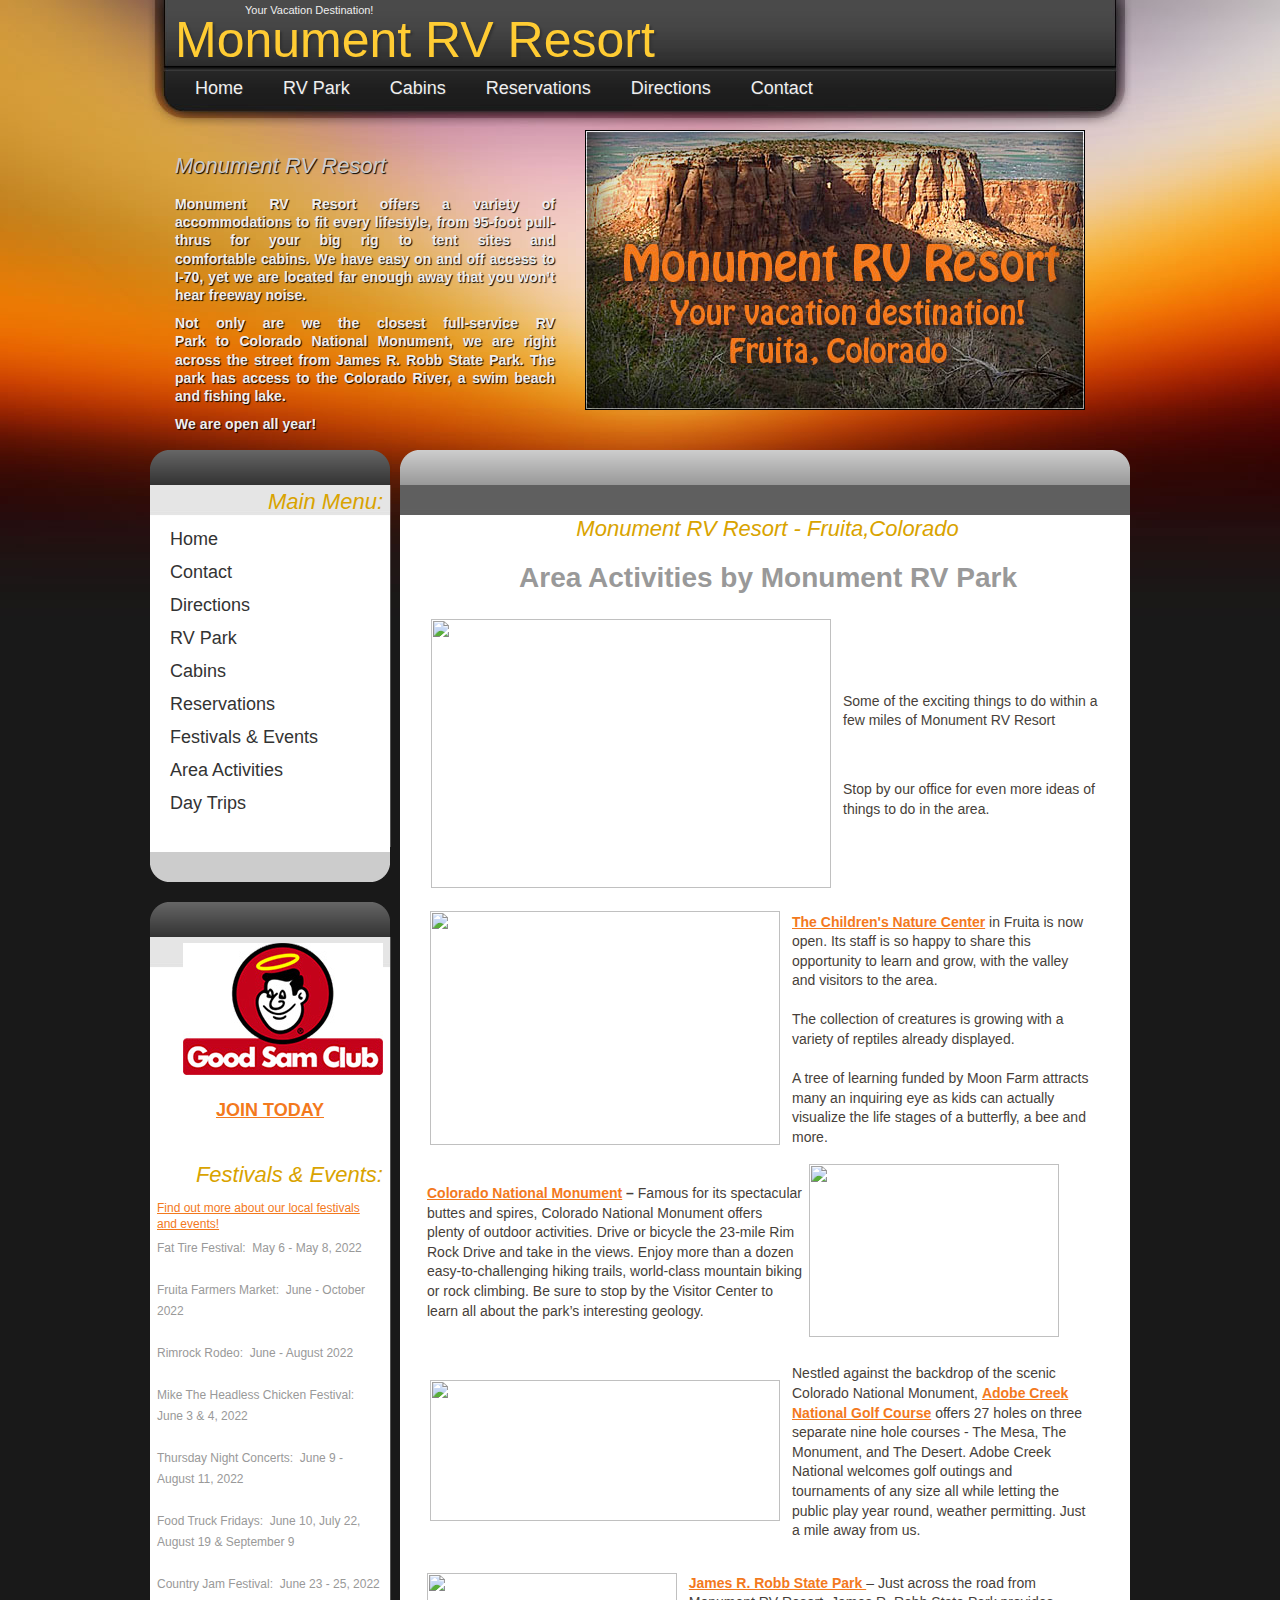
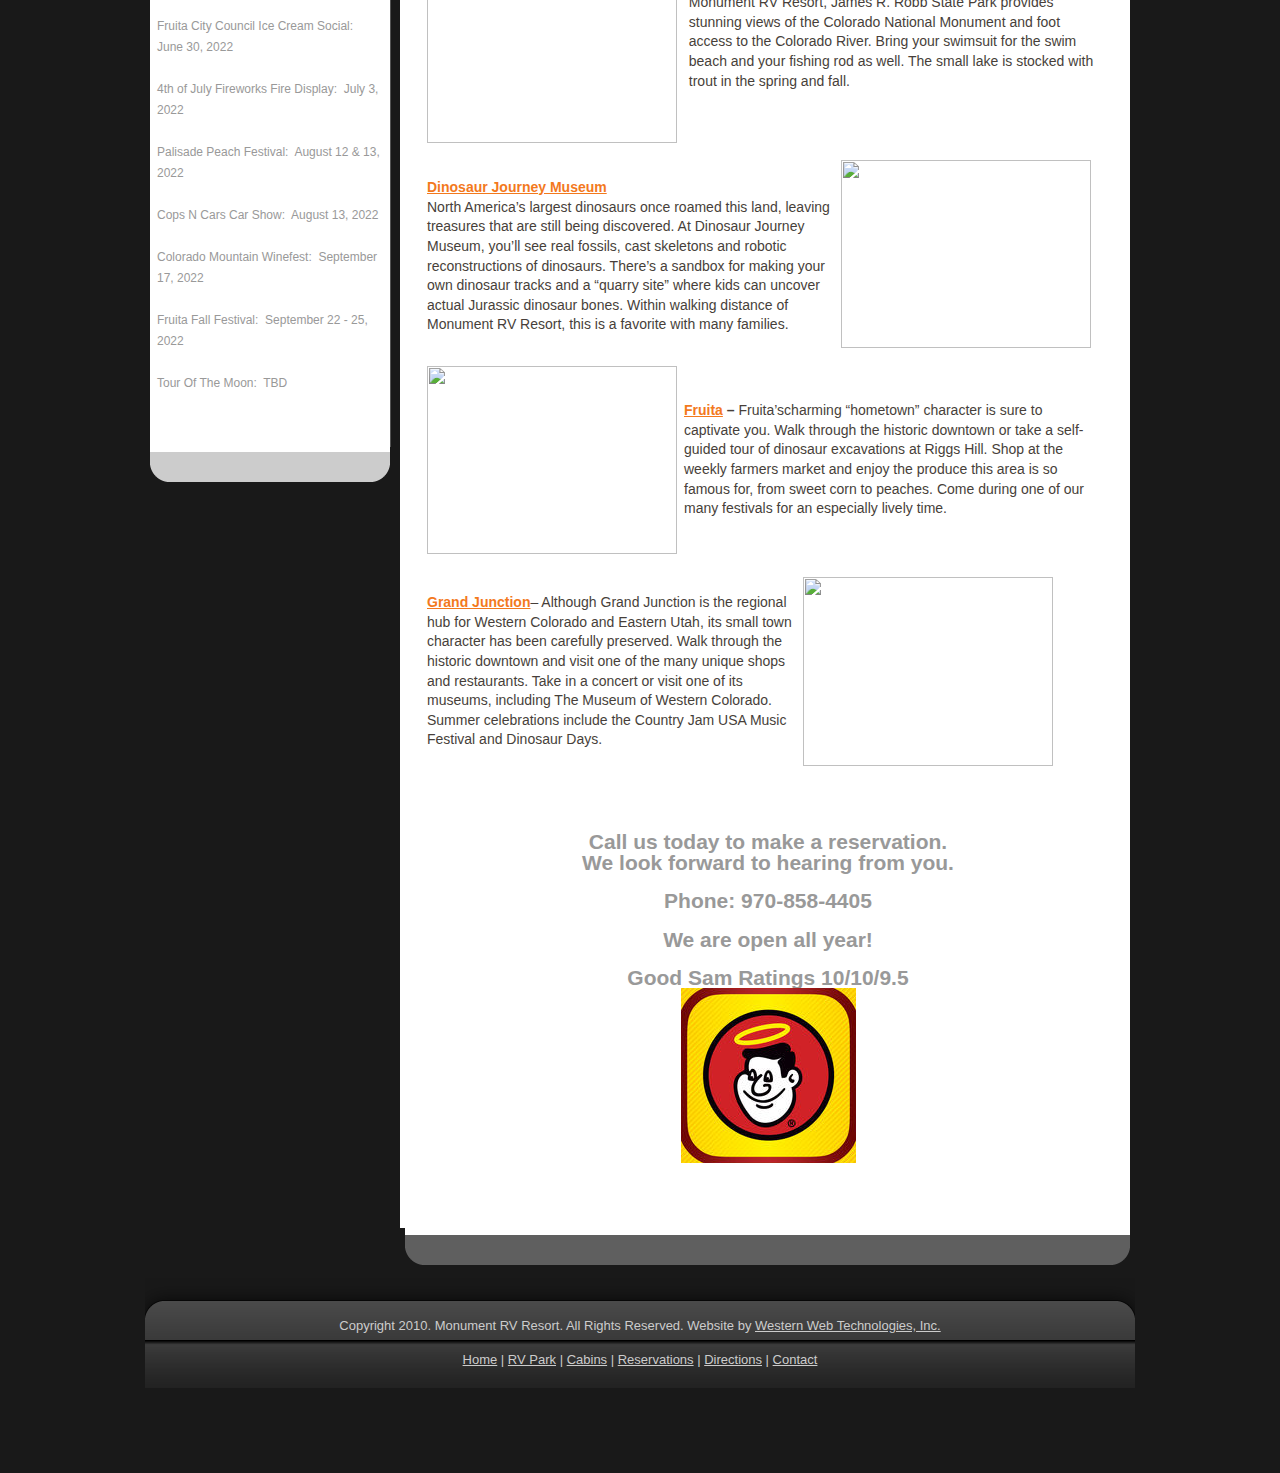
==== activities.html @ 93b01bc9 "FPL" ====
<!DOCTYPE html PUBLIC "-//W3C//DTD XHTML 1.0 Transitional//EN" "http://www.w3.org/TR/xhtml1/DTD/xhtml1-transitional.dtd">
<html xmlns="http://www.w3.org/1999/xhtml">

<!-- InstanceBegin template="/Templates/template.dwt" codeOutsideHTMLIsLocked="false" -->


<!-- Mirrored from monumentrvresort.com/activities.html by HTTrack Website Copier/3.x [XR&CO'2014], Mon, 31 Oct 2022 16:59:42 GMT -->
<head>
<!-- InstanceBeginEditable name="meta" -->
<title>Monument RV Resort-RV Park - Campground & Cabins, Fruita, Colorado</title>
<meta name="description" content="Closest full-service RV Park to Colorado National Monument offering extra long RV sites, tent sites and cabins. Hiking, mountain biking, fishing nearby. Across the street from Robb State Park.
" />
<meta name="keywords" content="Monument RV Resort, year round, rv resort, recreational vehicle, Campground, RV Park, Resort, Cabin, Colorado, Fruita, Grand Junction, Colorado National Monument, Big Rig, Horseback riding, Fishing, Hiking, Hike, Mountain Biking, Bike, River rafting, WI-FI, Wireless Internet " />
<!-- InstanceEndEditable -->

<!-- language content -->
<meta name="language" content="en-US" />
<meta http-equiv="Content-Type" content="text/html; charset=utf-8" />

<!-- fixed styles -->
<link href="Site/styles/styles.css" rel="stylesheet" type="text/css" />
<!-- column styles -->
<!-- InstanceBeginEditable name="styles" -->

<link href="Site/styles/primary-alternate-index.css" rel="stylesheet" type="text/css" />

<link href="Site/styles/2_column.css" rel="stylesheet" type="text/css" />

<!-- InstanceEndEditable -->

<!-- InstanceBeginEditable name="flash_variables" -->
<script type="text/javascript">
// if this page is in:
//   the root folder, then set this variable to ./
//   a sub folder one level deep, then set this variable to ../
//   a sub folder two levels deep, then set this variable to ../../
var flashRootLocation = "index.html";
var flashConfigLocation = "config";
var flashConfigType = "xml"; // either xml or php
</script>

<!-- InstanceEndEditable -->

<!-- Flash scripting -->
<script type="text/javascript" src="Site/javascript/special_functions.js"></script>
<script type="text/javascript" src="Site/logo/js/sifr.js"></script>
<script type="text/javascript" src="Site/logo/js/sifr-debug.js"></script>
<script type="text/javascript" src="Site/logo/js/sifr-config.js"></script>
<script type="text/javascript" src="Site/flash/js/swfobject.js"></script>

<!-- Menu scripting -->
<script type='text/javascript' src='Site/javascript/jquery-1.3.2.min.js'></script>

<script type="text/javascript" src="Site/javascript/ddsmoothmenu.js">
/***********************************************
* Smooth Navigational Menu- (c) Dynamic Drive DHTML code library (www.dynamicdrive.com)
* This notice MUST stay intact for legal use
* Visit Dynamic Drive at http://www.dynamicdrive.com/ for full source code
***********************************************/
</script>

<!-- InstanceBeginEditable name="misc scripting" -->
<!-- InstanceEndEditable -->

<!-- IE6 PNG fix scripting -->
<!--[if lte IE 6]>
<script type="text/javascript" src="Site/javascript/supersleight-min.js"></script>
<![endif]-->

<!-- IE6 style -->
<!--[if lte IE 6]> 
	<script>
	document.write('<link href="Site/styles/ie6.css" rel="stylesheet" type="text/css" />')
	</script>
		<noscript>
		<link href="Site/styles/ie6.css" rel="stylesheet" type="text/css" />
		</noscript>
<![endif]-->
<script type="text/javascript" src="Site/javascript/jquery.nivo.slider.js"></script>

</head>

<body>

<!-- main -->
<div id="main">

<div id="main_wrapper"><div id="main_bg"><div class="boxm"><div class="btm"><div></div></div><div class="i1m"><div class="i2m"><div class="i3m"><div class="boxm-inner"><div class="boxm-2"><div class="boxm-6"><div class="boxm-4"><div class="boxm-8"><div class="boxm-5"><div class="boxm-7"><div class="boxm-3"><div class="boxm-1"><div class="boxm-content">


<!--SEO H1 -->
<div id="seo_1">
<!-- InstanceBeginEditable name="seo_h1" -->
<h1>Monument RV Resort</h1>
<!-- InstanceEndEditable -->
</div>
<!--/SEO H1 -->
				
<!--SEO H2 -->
<div id="seo_2">
<!-- InstanceBeginEditable name="seo_h2" -->
<h2><strong>Monument RV Resort</strong> offers a variety of accommodations to fit every lifestyle, from 95-foot pull-thrus for your <strong>big rig</strong> to <strong>tent sites</strong> and comfortable <strong>cabins</strong>. We have easy on and off access to I-70, yet we are located far enough away that you won&rsquo;t hear freeway noise.</h2>
<h2>Not only are we the <strong>closest full-service RV Park</strong> to <strong>Colorado National Monument</strong>, we are right across the street from <strong>James R. Robb State Park</strong>. The park has access to the Colorado River, a swim beach and fishing lake. <br />
</h2>
<h2 align="center"><strong>We are open all year!</strong></h2>
<p>&nbsp;</p>
<!-- InstanceEndEditable -->
</div>
<!--/SEO H2 -->


<div id="infocolumns">
<!-- InstanceBeginEditable name="infotop" -->				

			<div id="infoleft">
			</div>
				
			<div id="inforight">
			</div>
				
			<div id="infocenter">
			</div>



<!-- InstanceEndEditable -->
<div class="clear">&nbsp;</div>			
</div>


<!-- content1 -->
<div id="content1_bg"><div id="content1_wr"><div id="content1">



<!-- content_bg -->
<div class="content_bg">

<!-- InstanceBeginEditable name="content1_top" -->
<!-- InstanceEndEditable -->

<!-- content1 columns -->
	<div id="columns1"><div id="column1_wrapper">
				
				
		<div id="left1pad"></div>
				
			<div id="left1col">
			
			
				<!-- InstanceBeginEditable name="left1" -->
				
			
					<!-- menu side box3 -->
						<div class="sidemenu">
							<div class="box1"><div class="bt"><div></div></div><div class="i1"><div class="i2"><div class="i3"><div class="box1-inner"><div class="box1-2"><div class="box1-6"><div class="box1-4"><div class="box1-8"><div class="box1-5"><div class="box1-7"><div class="box1-3"><div class="box1-1"><div class="box1-content"><div class="menucontent">
							<script type="text/javascript">ddsmoothmenu.init({mainmenuid: "smoothmenu2", orientation: 'v', classname: 'ddsmoothmenu-v', contentsource: "markup" })</script>
							<div id="smoothmenu2" class="ddsmoothmenu-v">	
							<!--webbot bot="Include" U-Include="Library/expression-fp/menu_side.htm" TAG="BODY" startspan --><!-- #BeginLibraryItem "/Library/dreamweaver/menu_side.lbi" -->

<h3>Main Menu:</h3>

<ul>
	<li><a href="index-2.html">Home</a></li>
  <li><a href="contact.html">Contact</a></li>
	<li><a href="directions.html">Directions</a>	</li>
	<li><a href="rvpark.html">RV Park</a></li>
	<li><a href="cabins.html">Cabins</a></li>
	<li><a href="reservation.html">Reservations</a></li>
	<li><a href="events.html">Festivals &amp; Events</a>	</li>
	<li><a href="activities.html">Area Activities</a></li>
	<li><a href="daytrips.html">Day Trips</a></li>
	<!-- numo vertical links -->
</ul>
<!-- #EndLibraryItem --><!--webbot bot="Include" i-checksum="17389" endspan --><br style="clear: left" /></div>
							</div></div></div></div></div></div></div></div></div></div></div></div></div></div><div class="bb"><div></div></div></div>
						</div>
					<!-- /menu side box3 -->

<!-- numo box left -->

					<!-- whatsnew -->
						<div class="whatsnew">
							<div class="box1"><div class="bt"><div></div></div><div class="i1"><div class="i2"><div class="i3"><div class="box1-inner"><div class="box1-2"><div class="box1-6"><div class="box1-4"><div class="box1-8"><div class="box1-5"><div class="box1-7"><div class="box1-3"><div class="box1-1"><div class="box1-content"><div class="sidecontent">
							<!--webbot bot="Include" U-Include="Library/expression-fp/$_whats_new.htm" TAG="BODY" startspan --><!-- #BeginLibraryItem "/Library/dreamweaver/$_whats_new.lbi" -->
	
<h3 align="center"><a href="https://www.goodsam.com/club/join/default.aspx?referrerID=492046&amp;gsoffer=2TT9" target="_blank"><img src="Site/images/goodsam.jpg" width="200" height="132" alt=""/></a></h3></center>
<h2 align="center"><a href="https://www.goodsam.com/club/join/default.aspx?referrerID=492046&amp;gsoffer=2TT9" target="_blank">JOIN TODAY</a></h2>
</center>
<p>&nbsp;</p>
<h3>Festivals &amp; Events:</h3>
<p><a href="events.html">Find out more about our local festivals and events!</a></p>
	
<div>Fat Tire Festival:  May 6 - May 8, 2022</div>
<div><br>
</div>
<div>Fruita Farmers Market:  June - October 2022</div>
<div><br>
</div>
<div>Rimrock Rodeo:  June - August 2022</div>
<div><br>
</div>
<div>Mike The Headless Chicken Festival:  June 3 &amp; 4, 2022<br>
</div>
<div><br>
</div>
<div>Thursday Night Concerts:  June 9 - August 11, 2022</div>
<div><br>
</div>
<div>Food Truck Fridays:  June 10, July 22, August 19 &amp; September 9</div>
<div><br>
</div>
<div>Country Jam Festival:  June 23 - 25, 2022</div>
<div><br>
</div>
<div>Fruita City Council Ice Cream Social:  June 30, 2022</div>
<div><br>
  4th of July Fireworks Fire Display:  July 3, 2022<br>
</div>
<div><br>
</div>
<div>Palisade Peach Festival:  August 12 &amp; 13, 2022</div>
<div><br>
</div>
<div>Cops N Cars Car Show:  August 13, 2022</div>
<div><br>
</div>
<div>Colorado Mountain Winefest:  September 17, 2022</div>
<div><br>
</div>
<div>Fruita Fall Festival:  September 22 - 25, 2022</div>
<div><br>
</div>
<div>Tour Of The Moon:  TBD</div>
<p align="left"><br />
</p>
<h4>&nbsp;</h4>
<!-- #EndLibraryItem --><!--webbot bot="Include" i-checksum="58857" endspan --></div></div></div></div></div></div></div></div></div></div></div></div></div></div><div class="bb"><div></div></div></div>
						</div>
					<!-- /whatsnew -->
				
					<!-- currentnews --><!-- /currentnews -->				
				
					<!-- recentevents --><!-- /recentevents -->
				
				<!-- InstanceEndEditable -->
			</div>
				
		<div id="right1pad"></div>
				
			<div id="right1col">
				<!-- InstanceBeginEditable name="right1" -->
				<!-- InstanceEndEditable -->
			</div>
				
			<div id="center1col">
				
				
<!-- box4 -->
<div class="box4"><div class="bt4"><div></div></div><div class="i14"><div class="i24"><div class="i34"><div class="box4-inner"><div class="box4-2"><div class="box4-6"><div class="box4-4"><div class="box4-8"><div class="box4-5"><div class="box4-7"><div class="box4-3"><div class="box4-1"><div class="box4-content"><div class="centercontent">
<!-- InstanceBeginEditable name="body1" -->
				

<!-- numo box right -->

<h3>&nbsp;</h3>
<h3>Monument RV Resort - Fruita,Colorado</h3>
<div>
  <div>
    <table width="608" border="0" cellpadding="2" cellspacing="2">
      <tbody>
        <tr>
          <td width="594" height="2119"><h1 align="center">Area Activities by Monument RV Park
            </h1>
            <table width="650" border="0" cellpadding="2" cellspacing="2">
              <tbody>
                <tr>
                  <td width="600" height="2001"><table width="686" border="0" cellpadding="4" cellspacing="4">
                    <tbody>
                      <tr>
                        <td width="344"><img src="../www.monumentrvresort.com/images/canyonview.jpg" width="400" height="269" /></td>
                        <td width="536"><p>Some of the exciting things to do within a few miles of Monument RV Resort</p>
                          <p align="left"><br />
                          </p>
                          <p>Stop by our office for even more ideas of things to do in the area.</p></td>
                      </tr>
                    </tbody>
                  </table>
                    <table width="674" border="0" cellpadding="5">
                      <tbody>
                        <tr>
                          <td width="350"><img src="../www.monumentrvresort.com/images/nature.jpg" width="350" height="234" /></td>
                          <td width="298"><p><a href="http://www.gvzooquest.org/" target="_blank"><strong>The Children's Nature Center</strong></a> in Fruita is now open. Its staff is so happy to share this opportunity to learn and grow, with the valley and visitors to the area.<br />
                            <br />
                            The collection of creatures is growing with a variety of reptiles already displayed.<br />
                            <br />
                            A tree of learning funded by Moon Farm attracts many an inquiring eye as kids can actually visualize the life stages of a butterfly, a bee and more.</p></td>
                        </tr>
                      </tbody>
                    </table>
                    <table width="677" border="0" cellpadding="2" cellspacing="2">
                      <tbody>
                        <tr>
                          <td width="370" height="162"><p><strong><a href="http://www.nps.gov/colm" target="_blank">Colorado National Monument</a> – </strong>Famous for its spectacular buttes and spires, Colorado National Monument offers plenty of outdoor activities. Drive or bicycle the 23-mile Rim Rock Drive and take in the views. Enjoy more than a dozen easy-to-challenging hiking trails, world-class mountain biking or rock climbing. Be sure to stop by the Visitor Center to learn all about the park&rsquo;s interesting geology.</p></td>
                          <td width="282"><img src="../www.monumentrvresort.com/images/colomonument.jpg" width="250" height="173" /></td>
                        </tr>
                      </tbody>
                    </table>
                    <table width="675" border="0" cellpadding="5">
                      <tbody>
                        <tr>
                          <td width="350" height="205"><img src="../www.monumentrvresort.com/images/golfcourse.jpg" width="350" height="141" /></td>
                          <td width="299"><p>Nestled against the backdrop of the scenic Colorado National Monument, <strong><a href="http://www.adobecreekgolf.com/" target="_blank">Adobe Creek National Golf Course</a> </strong>offers 27 holes on three separate nine hole courses - The Mesa, The Monument, and The Desert.  Adobe Creek National welcomes golf outings and tournaments of any size all while letting the public play year round, weather permitting. Just a mile away from us.</p></td>
                        </tr>
                      </tbody>
                    </table>
                    <table width="678" border="0" cellpadding="2" cellspacing="2">
                      <tbody>
                        <tr>
                          <td width="250"><img src="../www.monumentrvresort.com/images/robbpark.jpg" width="250" height="170" /></td>
                          <td width="399"><p><strong><a href="http://parks.state.co.us/Parks/JamesMRobbColoradoRiver/Pages/JamesMRobbHome.aspx" target="_blank">James R. Robb State Park </a></strong>– Just across the road from Monument RV Resort, James R. Robb State Park provides stunning views of the Colorado National Monument and foot access to the Colorado River. Bring your swimsuit for the swim beach and your fishing rod as well. The small lake is stocked with trout in the spring and fall.</p>
                            <h2> </h2></td>
                        </tr>
                      </tbody>
                    </table>
                    <table width="672" border="0" cellpadding="2" cellspacing="2">
                      <tbody>
                        <tr>
                          <td width="408"><p><strong><a href="http://www.museumofwesternco.com/visit/dinosaur-journey/" target="_blank">Dinosaur Journey Museum</a></strong><br />
                            North America&rsquo;s largest dinosaurs once roamed this land, leaving treasures that are still being discovered. At Dinosaur Journey Museum, you&rsquo;ll see real fossils, cast skeletons and robotic reconstructions of dinosaurs. There&rsquo;s a sandbox for making your own dinosaur tracks and a &ldquo;quarry site&rdquo; where kids can uncover actual Jurassic dinosaur bones. Within walking distance of Monument RV Resort, this is a favorite with many families.<br />
                          </p></td>
                          <td width="250"><img src="../www.monumentrvresort.com/images/dino.jpg" width="250" height="188" /></td>
                        </tr>
                      </tbody>
                    </table>
                    <table width="671" border="0" cellpadding="2" cellspacing="2">
                      <tbody>
                        <tr>
                          <td width="251"><p><img src="../www.monumentrvresort.com/images/fruita.jpg" width="250" height="188" /></p></td>
                          <td width="406"><p><strong><a href="http://www.fruitachamber.org/" target="_blank">Fruita</a> – </strong>Fruita&rsquo;scharming &ldquo;hometown&rdquo; character is sure to captivate you. Walk through the historic downtown or take a self-guided tour of dinosaur excavations at Riggs Hill. Shop at the weekly farmers market and enjoy the produce this area is so famous for, from sweet corn to peaches. Come during one of our many festivals for an especially lively time. <br />
                          </p></td>
                        </tr>
                      </tbody>
                    </table>
                    <table width="690" border="0" cellpadding="2" cellspacing="2">
                      <tbody>
                        <tr>
                          <td width="370"><p><strong><a href="http://www.visitgrandjunction.com/trip_planning/" target="_blank">Grand Junction</a></strong>– Although Grand Junction is the regional hub for Western Colorado and Eastern Utah, its small town character has been carefully preserved. Walk through the historic downtown and visit one of the many unique shops and restaurants. Take in a concert or visit one of its museums, including The Museum of Western Colorado. Summer celebrations include the Country Jam USA Music Festival and Dinosaur Days.</p></td>
                          <td width="306"><p><img src="../www.monumentrvresort.com/images/grandjunctiontown.jpg" width="250" height="189" /></p></td>
                        </tr>
                      </tbody>
                    </table>
                    <h2 align="center"><br />
                    </h2>
                    <h2 align="center"><strong>Call us today to make a reservation. <br />
                      We look forward to hearing from you.</strong></h2>
                    <h2 align="center"><strong>Phone: 970-858-4405</strong></h2>
                    <h2 align="center"></h2>
                    <h2 align="center"><strong>We are open all year!</strong></h2>
                    <h2 align="center">Good Sam Ratings 10/10/9.5<br />
                      <img src="images/goodsam.jpg" width="175" height="175" alt=""/><br />
                    </h2></td>
                </tr>
              </tbody>
        </table></td>
        </tr>
      </tbody>
    </table>
  </div>
</div>
<div id="specialzone">
<p>&nbsp;</p>
				
				
<!-- InstanceEndEditable -->
</div></div></div></div></div></div></div></div></div></div></div></div></div></div><div class="bb4"><div></div></div></div>
<!-- /box4 -->
				
				
				
			</div><!--/center column -->
			
			
	</div></div><!-- columns -->
	
<div class="clear">&nbsp;</div>
	
<!-- InstanceBeginEditable name="content1_bottom" -->
<!-- InstanceEndEditable -->


</div>
<!-- /content_bg -->


</div></div></div><!-- /content1 /content1_wr /content1_bg -->	


<div id="header_bg"><div id="header_wrapper">
	

<!-- InstanceBeginEditable name="header" -->

				<!--portfolio-->
				<div id="portfolio_component">
				<!--webbot bot="Include" U-Include="Site/flash/portfolio/portfolio.htm" TAG="BODY" startspan --><!-- #BeginLibraryItem "/Site/flash/portfolio/portfolio.lbi" -->

<script type="text/javascript">
			var flashvars            = {};
			flashvars.configLocation = flashConfigLocation;
			flashvars.configType     = flashConfigType;
			var params               = {};
			params.play              = "true";
			params.loop              = "true";
			params.quality           = "high";
			params.scale             = "showall";
			params.wmode             = "transparent";
			params.devicefont        = "false";
			params.swliveconnect     = "false";
			params.allowfullscreen   = "false";
			params.allowscriptaccess = "sameDomain";
			params.base              = flashRootLocation + "Site/flash/";
			var attributes   = {};
			attributes.id    = "flashheader";
			attributes.name  = "portfolio";
			attributes.align = "middle";
			swfobject.embedSWF(flashRootLocation + "Site/flash/portfolio.swf", "headerDivportfolio", "990", "380", "9.0.0", flashRootLocation + "Site/flash/js/expressInstall.swf", flashvars, params, attributes);
		</script>


<!-- portfolio -->
<div id="portfolio_wrapper"><div id="portfolio"><div class="portfolio">

	<div id="headerDivportfolio"><img src="Site/themed_images/portfolio-large-1.jpg" alt="Welcome" style="border:0px;" /></div>

</div></div></div>
<!-- /portfolio -->
<!-- #EndLibraryItem --><!--webbot bot="Include" i-checksum="18048" endspan --></div>       
				<!--/portfolio-->

				<!--primary_src-->
				<div id="primary_src"> 
				<!--webbot bot="Include" U-Include="Site/flash/primary_split_rotator/primary_split_rotator.htm" TAG="BODY" startspan --><!-- #BeginLibraryItem "/Site/flash/primary_split_rotator/primary_split_rotator.lbi" -->

<script type="text/javascript">
			var flashvars            = {};
			flashvars.configLocation = flashConfigLocation;
			flashvars.configType     = flashConfigType;
			var params               = {};
			params.play              = "true";
			params.loop              = "true";
			params.quality           = "high";
			params.scale             = "showall";
			params.wmode             = "transparent";
			params.devicefont        = "false";
			params.swliveconnect     = "false";
			params.allowfullscreen   = "false";
			params.allowscriptaccess = "sameDomain";
			params.base              = flashRootLocation + "Site/flash/";
			var attributes   = {};
			attributes.id    = "flashheader";
			attributes.name  = "primary_split_rotator";
			attributes.align = "middle";
			swfobject.embedSWF(flashRootLocation + "Site/flash/primary_split_rotator.swf", "headerDivpsr", "600", "380", "9.0.0", flashRootLocation + "Site/flash/js/expressInstall.swf", flashvars, params, attributes);
		</script>


<!-- primary_split_rotator -->
<div id="primary_split_rotator_wrapper"><div id="primary_split_rotator"><div class="primary_split_rotator">

	<div id="headerDivpsr"><img src="Site/graphics/FL_primarySplitRotatorCover.png" alt="Welcome" style="border:0px;" /></div>

</div></div></div>
<!-- /primary_split_rotator -->
<!-- #EndLibraryItem --><!--webbot bot="Include" i-checksum="65503" endspan --></div>       
				<!--/primary_src-->

				<!--slider-->
				<div id="slider_component">
				<!--webbot bot="Include" U-Include="Library/expression-fp/slider.htm" TAG="BODY" startspan --><!-- #BeginLibraryItem "/Library/dreamweaver/slider.lbi" -->


<script type="text/javascript">

$(window).load(function() {
	$('#slider').nivoSlider({
		effect:'random', //Specify sets like: 'fold,fade,sliceDown'
		slices:15,
		animSpeed:500,
		pauseTime:5000,
		startSlide:0, //Set starting Slide (0 index)
		directionNav:true, //Next & Prev
		directionNavHide:true, //Only show on hover
		controlNav:true, //1,2,3...
		controlNavThumbs:true, //Use thumbnails for Control Nav
        controlNavThumbsFromRel:false, //Use image rel for thumbs
		controlNavThumbsSearch: '.jpg', //Replace this with...
		controlNavThumbsReplace: '.jpg', //...this in thumb Image src
		keyboardNav:true, //Use left & right arrows
		pauseOnHover:true, //Stop animation while hovering
		manualAdvance:false, //Force manual transitions
		captionOpacity:0.8, //Universal caption opacity
		beforeChange: function(){},
		afterChange: function(){},
		slideshowEnd: function(){} //Triggers after all slides have been shown
	});
});
</script>


	
		

		<div id="slider" class="nivoSlider">

			<img src="Site/themed_images/portfolio-large-1.jpg" alt="first image" 		title="Monument RV Resort" />
			<img src="Site/themed_images/portfolio-large-2.jpg" alt="second image" 		title="Campsites for all RV's" />
			<img src="Site/themed_images/portfolio-large-3.jpg" alt="third image" 		title="Beautiful country " />
			<img src="Site/themed_images/portfolio-large-4.jpg" alt="fourth image" 		title="Cabins to rent" />
			<img src="Site/themed_images/portfolio-large-5.jpg" alt="fifth image" 		title="Clean, modern restrooms and showers" />
			<img src="Site/themed_images/portfolio-large-6.jpg" alt="sixth image" 		title="Resort open all year round" />
			<img src="Site/themed_images/portfolio-large-7.jpg" alt="seventh image" 		title="Long term camping available" />
			<img src="Site/themed_images/portfolio-large-8.jpg" alt="eighth image" 		title="Activites available for everyone" />

		</div>
<!-- #EndLibraryItem --><!--webbot bot="Include" i-checksum="30336" endspan --> </div>       
				<!--/slider-->

				<!--secondary_src-->
				<div id="secondary_src">
				<!--webbot bot="Include" U-Include="Site/flash/secondary_split_rotator/secondary_split_rotator.htm" TAG="BODY" startspan --><!-- #BeginLibraryItem "/Site/flash/secondary_split_rotator/secondary_split_rotator.lbi" -->

<script type="text/javascript">
			var flashvars            = {};
			flashvars.configLocation = flashConfigLocation;
			flashvars.configType     = flashConfigType;
			var params               = {};
			params.play              = "true";
			params.loop              = "true";
			params.quality           = "high";
			params.scale             = "showall";
			params.wmode             = "transparent";
			params.devicefont        = "false";
			params.swliveconnect     = "false";
			params.allowfullscreen   = "false";
			params.allowscriptaccess = "sameDomain";
			params.base              = flashRootLocation + "Site/flash/";
			var attributes   = {};
			attributes.id    = "flashheader";
			attributes.name  = "secondary_split_rotator";
			attributes.align = "middle";
			swfobject.embedSWF(flashRootLocation + "Site/flash/secondary_split_rotator.swf", "headerDivssr", "400", "240", "9.0.0", flashRootLocation + "Site/flash/js/expressInstall.swf", flashvars, params, attributes);
		</script>


<!-- secondary_split_rotator -->
<div id="secondary_split_rotator_wrapper"><div id="secondary_split_rotator"><div class="secondary_split_rotator">

	<div id="headerDivssr"><img src="Site/graphics/FL_secondarySplitRotatorCover.png" alt="Welcome" style="border:0px;" /></div>

</div></div></div>
<!-- /secondary_split_rotator -->
<!-- #EndLibraryItem --><!--webbot bot="Include" i-checksum="21269" endspan --></div>       
				<!--/primary_src-->

				<!--themed object-->
				<div id="themed_object">
				<!--webbot bot="Include" U-Include="Library/expression-fp/themed_object.htm" TAG="BODY" startspan --><!-- #BeginLibraryItem "/Library/dreamweaver/themed_object.lbi" -->

<img src="Site/themed_images/themed_object.png" alt="themed object">
<!-- #EndLibraryItem --><!--webbot bot="Include" i-checksum="49420" endspan --></div>
				<!--/themed object-->
				
				<!--mp3--><!--/mp3-->
				
				<!--time_date-->
				<div id="time_date">
				<!--webbot bot="Include" U-Include="Library/expression-fp/time_date.htm" TAG="BODY" startspan --><!-- #BeginLibraryItem "/Library/dreamweaver/time_date.lbi" -->

<script type="text/javascript">

/*
Live Date Script- 
© Dynamic Drive (www.dynamicdrive.com)
For full source code, installation instructions, 100's more DHTML scripts, and Terms Of Use,
visit http://www.dynamicdrive.com
*/


var dayarray=new Array("Sunday","Monday","Tuesday","Wednesday","Thursday","Friday","Saturday")
var montharray=new Array("January","February","March","April","May","June","July","August","September","October","November","December")

function getthedate(){
var mydate=new Date()
var year=mydate.getYear()
if (year < 1000)
year+=1900
var day=mydate.getDay()
var month=mydate.getMonth()
var daym=mydate.getDate()
if (daym<10)
daym="0"+daym
var hours=mydate.getHours()
var minutes=mydate.getMinutes()
var seconds=mydate.getSeconds()
var dn="AM"
if (hours>=12)
dn="PM"
if (hours>12){
hours=hours-12
}
if (hours==0)
hours=12
if (minutes<=9)
minutes="0"+minutes
if (seconds<=9)
seconds="0"+seconds
//change font size here
var cdate="<font face='Tahoma'>"+dayarray[day]+", "+montharray[month]+" "+daym+", "+year+" "+hours+":"+minutes+":"+seconds+" "+dn
+"</font>"
if (document.all)
document.all.clock.innerHTML=cdate
else if (document.getElementById)
document.getElementById("clock").innerHTML=cdate
else
document.write(cdate)
}
if (!document.all&&!document.getElementById)
getthedate()
function goforit(){
if (document.all||document.getElementById)
setInterval("getthedate()",1000)
}


function addEvent(obj, type, fn) {
	if (obj.addEventListener) {
		obj.addEventListener( type, fn, false );
	} else if (obj.attachEvent) {
		obj["e"+type+fn] = fn;
		obj[type+fn] = function() { obj["e"+type+fn]( window.event ); }
		obj.attachEvent( "on"+type, obj[type+fn] );
	}
}


//addEvent(window,'load',setupEditor);
addEvent(window,'load',goforit);


</script>


<span id="clock"></span> 
<!-- #EndLibraryItem --><!--webbot bot="Include" i-checksum="32566" endspan --></div>
				<!--/time_date-->

				<!--search--><!--/search-->	
				
				<!--logo graphic-->
				<div id="logo">
				<!--webbot bot="Include" U-Include="Library/expression-fp/logo_graphic.htm" TAG="BODY" startspan --><!-- #BeginLibraryItem "/Library/dreamweaver/logo_graphic.lbi" -->


<!-- add logo graphic here -->

<!-- add logo graphic here -->
<!-- #EndLibraryItem --><!--webbot bot="Include" i-checksum="26000" endspan --></div>
				<!--/logo graphic-->
				
				<!--logo website name-->
				<div id="textlogo">
				<!--webbot bot="Include" U-Include="Library/expression-fp/logo.htm" TAG="BODY" startspan --><!-- #BeginLibraryItem "/Library/dreamweaver/logo.lbi" -->

<a href="index-3.html">Monument RV Resort</a>
<!-- #EndLibraryItem --><!--webbot bot="Include" i-checksum="392" endspan --></div>      
				<!--/logo website name-->

				<!--logo tagline-->
				<div id="logo_tagline">
				<!--webbot bot="Include" U-Include="Library/expression-fp/logo_tagline.htm" TAG="BODY" startspan --><!-- #BeginLibraryItem "/Library/dreamweaver/logo_tagline.lbi" -->

Your Vacation Destination!<!-- #EndLibraryItem --><!--webbot bot="Include" i-checksum="9311" endspan --></div>      
				<!--/logo website name-->
				
				<!--bookmark--><!--/bookmark-->
				 		
				<!--twitter-facebook--><!--/twitter-facebook-->	
				
				<!--zoom menu-->
				<div id="zoom_menu_component">
				<!--webbot bot="Include" U-Include="Library/expression-fp/zoom_menu.htm" TAG="BODY" startspan --><!-- #BeginLibraryItem "/Library/dreamweaver/zoom_menu.lbi" -->


  <script type='text/javascript' src='Site/javascript/jquery.jqDock.min.js'></script>
  <script type='text/javascript'>
  jQuery(function($){
/*********************
** JQDOCK SETUPS... **
*********************/
    //apply jqDock to each of the demo menus, setting varying options for each one...
    $('div.demo').each(function(i){ //opts updated so as not to use null as 'don't override default' - jQuery v1.2.5 changed extend() to not ignore nulls!
        var opts = { align:        [ 'bottom', 'right', 'top' , 'middle', 'left', 'center' ][i] || 'bottom' //default
                   , size:         [  48     ,  48    ,  48   ,  48     ,  36   ,  60      ][i] || 36       //default
                   , distance:     [  60     ,  60    ,  60   ,  60     ,  48   ,  80      ][i] || 54       //default
                   , coefficient : [  1.5    ,  1.5   ,  1.5  ,  1      ,  1.5  ,  1.5     ][i] || 1.5      //default
                   , labels:       [  true   ,  'mc'  ,  true ,  'br'   ,  true ,  false   ][i] || false    //default
                   , duration:     500 //default
                     //for menu1 and menu7, set a function to use the 'alt' attribute if present, else construct a PNG path from the 'src'...
                   , source:       (i==0 || i==6) ? function(i){ return (this.alt) ? false : this.src.replace(/(jpg|gif)$/,'png'); } : false //default
                   };
        $(this).jqDock(opts);
      });
 
    $('div.demo a>img').not($('#menu1 a>img')).bind('click', function(){
        var Href = $(this).parent().get(0).href;
 
        if(Href && !/^javascript:/i.test(Href)){ //change location...
          location.href = Href;
        }else{ //trigger a click handler?...
          $(this).parent().trigger('click');
        }
        return false;
      });
  });
  </script>

  
<div id='menu1' class='demo'></div>
<div id='menu2' class='demo'></div>
<div id='menu3' class='demo'></div>

  
<div id='zoom_menu' class='demo'>

<a title="Home" 		href="index-3.html">				<img src='Site/themed_images/zoom_home.png' 			alt='Home' class="style1" /></a>
<a title="About Us" 	href="about.html">				<img src='Site/themed_images/zoom_about.png' 			alt='About Us' class="style1" /></a>
<a title="Contact" 		href="contact-2.html">			<img src='Site/themed_images/zoom_contact.png' 		alt='Contact' class="style1" /></a>
<a title="Photos" 		href="photo_gallery.html">		<img src='Site/themed_images/zoom_gallery.png' 		alt='Photos' class="style1" /></a>
<a title="Services" 	href="services.html">			<img src='Site/themed_images/zoom_services.png' 		alt='Services' class="style1" /></a>
<a title="Sitemap" 		href="sitemap.html">			<img src='Site/themed_images/zoom_sitemap.png' 		alt='Sitemap' class="style1" /></a>

</div>


<!-- #EndLibraryItem --><!--webbot bot="Include" i-checksum="343" endspan --></div>       
				<!--/zoom menu-->
				
				<!-- menu top -->
				<div id="menu_top">
				<!--webbot bot="Include" U-Include="Library/expression-fp/menu_top.htm" TAG="BODY" startspan --><!-- #BeginLibraryItem "/Library/dreamweaver/menu_top.lbi" -->


<script type="text/javascript">ddsmoothmenu.init({mainmenuid: "smoothmenu1", orientation: 'h', classname: 'ddsmoothmenu', contentsource: "markup" })</script>
<div class="menu_bg"><div id="smoothmenu1" class="ddsmoothmenu">

<!-- DO NOT EDIT ABOVE THIS LINE -->
<!-- DO NOT EDIT ABOVE THIS LINE -->
<!-- DO NOT EDIT ABOVE THIS LINE -->


<ul>
	<li><a href="index-2.html">Home</a></li>
	<li><a href="rvpark.html">RV Park</a>	</li>
	<li><a href="cabins.html">Cabins</a>	</li>
	<li><a href="reservation.html">Reservations</a></li>
	<li><a href="directions.html">Directions</a></li>
	<li><a href="contact.html">Contact</a></li>
	<!-- numo horizontal links -->
</ul>


<!-- DO NOT EDIT BELOW THIS LINE -->
<!-- DO NOT EDIT BELOW THIS LINE -->
<!-- DO NOT EDIT BELOW THIS LINE -->

<br style="clear: left" /></div></div><div class="menu_bg_right"></div>
<!-- #EndLibraryItem --><!--webbot bot="Include" i-checksum="53609" endspan --></div>
				<!-- /menu top -->
				
<!-- InstanceEndEditable -->

	
	</div></div>
	
	
<!-- InstanceBeginEditable name="components" -->				
<!-- InstanceEndEditable -->
</div></div></div></div></div></div></div></div></div></div></div></div></div><div class="bbm"><div></div></div></div></div></div>

<!-- footer -->
<div id="footer_bg"><div id="footer">

 			<!-- InstanceBeginEditable name="footer" -->
<!--webbot bot="Include" U-Include="Library/expression-fp/footer.htm" TAG="BODY" startspan --><!-- #BeginLibraryItem "/Library/dreamweaver/footer.lbi" -->
	
<p>Copyright 2010. Monument RV Resort. All Rights Reserved. Website by <a href="http://westernwebtechnologies.com/" target="_blank">Western Web Technologies, Inc.</a></p>

<p>
	<a href="index-2.html">Home</a> | 
	<a href="rvpark.html">RV Park</a> | 
	<a href="cabins.html">Cabins</a> | 
	<a href="reservation.html">Reservations</a> | 
	<a href="directions.html">Directions</a> | 
<a href="contact.html">Contact</a></p>
<!-- #EndLibraryItem --><!--webbot bot="Include" i-checksum="61559" endspan -->
			<!-- InstanceEndEditable -->

</div></div>
<!-- /footer /footer_bg -->


</div>
<!-- /main -->


<!-- adsense or advertising space -->
<div id="adsense"><div id="adsense_wrapper">

<!-- copy adsense or advertising code here -->

</div></div>

<!-- scripts or trackers1 -->
<div id="special1"><!-- InstanceBeginEditable name="special1" -->
		<p>&nbsp;</p>
				<!-- InstanceEndEditable --></div> 
<!-- /scripts or trackers1 -->

<!-- scripts or trackers2 -->
<div id="special2"><!-- InstanceBeginEditable name="special2" -->
		<p>&nbsp;</p>
				<!-- InstanceEndEditable --></div>
<!-- /scripts or trackers2 -->


</body>
<!-- InstanceEnd -->

<!-- Mirrored from monumentrvresort.com/activities.html by HTTrack Website Copier/3.x [XR&CO'2014], Mon, 31 Oct 2022 16:59:57 GMT -->
</html>
---- Site/styles/styles.css ----
﻿@import url("../logo/css/sifr.css");
@import url("../themed_images/theme.css");




/* CONTENT BG *****************************************************************************************************************************/

/* inner CSS 
.boxm-inner								{background: url('../graphics/boxm_0.jpg'); min-height:20px;}
.boxm-2									{background: url('../graphics/boxm_2.jpg') repeat-x left top; 			vertical-align:top;}
.boxm-6									{background: url('../graphics/boxm_6.jpg') repeat-x left bottom;}
.boxm-4									{background: url('../graphics/boxm_4.jpg') repeat-y right top;}
.boxm-8									{background: url('../graphics/boxm_8.jpg') repeat-y left top;}
.boxm-5									{background: url('../graphics/boxm_5.jpg') no-repeat right bottom;}
.boxm-7									{background: url('../graphics/boxm_7.jpg') no-repeat left bottom;}
.boxm-3									{background: url('../graphics/boxm_3.jpg') no-repeat right top; 			vertical-align:top;}
.boxm-1									{background: url('../graphics/boxm_1.jpg') no-repeat left top;			vertical-align:top; padding:0px;}
.boxm									{margin:0px;	padding:0px;}
.boxm-content							{padding:0px 0px 0px 0px; margin:0px;}
*/

/* Top corners and border  
.boxm_content							{position:relative;}
.btm 									{height:0px; 	margin:0px 0px 0px 0px; 			background:url('../graphics/boxm.png') no-repeat 100% 0;}
.btm div 								{height:0px; 	left:-0px; width:0px; 			background:url('../graphics/boxm.png') no-repeat 0 0;		position:relative; font-size:0;line-height:0;}


.bbm 									{height:0px; 	margin:0px 0px 0px 0px; 			background:url('../graphics/boxm.png') no-repeat 100% 100%;}
.bbm div 								{height:0px; 	left:-0px; width:0px; 			background:url('../graphics/boxm.png') no-repeat 0 100%; 		position:relative;   font-size:0; line-height:0;}

.i1m 									{padding:0px 0px 0px 27px;							background:url('../graphics/boxm_l.png') repeat-y 0 0;}

.i2m 									{padding:0px 27px 0px 0px;							background:url('../graphics/boxm_r.png') repeat-y 100% 0;}

.i3m 									{display:block;}
.i3m 									{padding:0px 0px 0px 0px;	margin:0px 0px 0px 0px;}

.i3m 									{background:url('../graphics/boxm_0.jpg');}

.i3m:after 								{content:"."; display:block; 	height:0px; 		visibility:hidden;}
.i3m 									{display:inline-block;}
.i3m 									{display:block;}
*/
/* boxm *****************************************************************************************************************************/

/* BOX INFO COLUMNS ***************************************************************************************************************************/

/* inner CSS */
.boxi-inner								{background: url('../graphics/boxi_0.jpg'); min-height:20px;}
.boxi-2									{background: url('../graphics/boxi_2.jpg') repeat-x left top; 			vertical-align:top;}
.boxi-6									{background: url('../graphics/boxi_6.jpg') repeat-x left bottom;}
.boxi-4									{background: url('../graphics/boxi_4.jpg') repeat-y right top;}
.boxi-8									{background: url('../graphics/boxi_8.jpg') repeat-y left top;}
.boxi-5									{background: url('../graphics/boxi_5.jpg') no-repeat right bottom;}
.boxi-7									{background: url('../graphics/boxi_7.jpg') no-repeat left bottom;}
.boxi-3									{background: url('../graphics/boxi_3.jpg') no-repeat right top; 			vertical-align:top;}
.boxi-1									{background: url('../graphics/boxi_1.jpg') no-repeat left top;			vertical-align:top; padding:0px;}
.boxi									{margin:0px 0px 0px 0px;	padding:0px;}

/* Top corners and border*/  
.bti 									{height:27px; 	margin:0px 0px 0px 25px; 			background:url('../graphics/boxi.png') no-repeat 100% 0;}
.bti div 								{height:27px; 	left:-25px; width:25px; 			background:url('../graphics/boxi.png') no-repeat 0 0;		position:relative; font-size:0;line-height:0;}

/* Bottom corners and border */ 
.bbi 									{height:27px; 	margin:0px 0px 0px 25px; 			background:url('../graphics/boxi.png') no-repeat 100% 100%;}
.bbi div 								{height:27px; 	left:-25px; width:25px; 			background:url('../graphics/boxi.png') no-repeat 0 100%; 		position:relative;   font-size:0; line-height:0;}

/* Left border */
.i1i 									{padding:0px 0px 0px 5px;							background:url('../graphics/boxi_l.png') repeat-y 0 0;}

/* Right border */
.i2i 									{padding:0px 5px 0px 0px;							background:url('../graphics/boxi_r.png') repeat-y 100% 0;}

/* Wrapper for the content. Use it to set the background colour and insert some padding between the borders and the content. */
.i3i 									{display:block;}
.i3i 									{padding:0px 0px 0px 0px; margin:0px 0px 0px 0px;}
.i3i 									{background:url('../graphics/boxi_bg.png');}

/* Make the content wrapper auto clearing so it will contain floats (see http://positioniseverything.net/easyclearing.html). */
.i3i:after 								{content:"."; display:block; 	height:0px; 		visibility:hidden;}
.i3i 									{display:inline-block;}
.i3i 									{display:block;}


/* BOX INFO COLUMNS ***************************************************************************************************************************/


/* BOX 1 ***************************************************************************************************************************/

/* inner CSS *//**/
.box1-inner								{background: url('../graphics/box1_0.jpg'); min-height:20px;}
.box1-2									{background: url('../graphics/box1_2.jpg') repeat-x left top; 			vertical-align:top;}
.box1-6									{background: url('../graphics/box1_6.jpg') repeat-x left bottom;}
.box1-4									{background: url('../graphics/box1_4.jpg') repeat-y right top;}
.box1-8									{background: url('../graphics/box1_8.jpg') repeat-y left top;}
.box1-5									{background: url('../graphics/box1_5.jpg') no-repeat right bottom;}
.box1-7									{background: url('../graphics/box1_7.jpg') no-repeat left bottom;}
.box1-3									{background: url('../graphics/box1_3.jpg') no-repeat right top; 			vertical-align:top;}
.box1-1									{background: url('../graphics/box1_1.jpg') no-repeat left top;			vertical-align:top; padding:0px;}
.box1									{margin:0px 0px 10px 0px;	padding:0px;}

/* Top corners and border*/ 
.bt 									{height:40px; 	margin:0px 0px 0px 25px; 			background:url('../graphics/box1.png') no-repeat 100% 0;}
.bt div 								{height:40px; 	left:-25px; width:25px; 			background:url('../graphics/box1.png') no-repeat 0 0;		position:relative; font-size:0;line-height:0;}

/* Bottom corners and border */ 
.bb 									{height:40px; 	margin:0px 0px 0px 25px; 			background:url('../graphics/box1.png') no-repeat 100% 100%;}
.bb div 								{height:40px; 	left:-25px; width:25px; 			background:url('../graphics/box1.png') no-repeat 0 100%; 		position:relative;   font-size:0; line-height:0;}

/* Left border*/ 
.i1 									{padding:0px 0px 0px 5px;							background:url('../graphics/box1_l.html') repeat-y 0 0;}

/* Right border*/ 
.i2 									{padding:0px 5px 0px 0px;							background:url('../graphics/box1_r.png') repeat-y 100% 0;}

/* Wrapper for the content. Use it to set the background colour and insert some padding between the borders and the content. */
.i3 									{display:block;}
.i3 									{padding:0px 0px 0px 0px; margin:0px 0px 0px 0px;}
.i3 									{background:url('../graphics/box1_bg.png');}

/* Make the content wrapper auto clearing so it will contain floats (see http://positioniseverything.net/easyclearing.html). */
.i3:after 								{content:"."; display:block; 	height:0px; 		visibility:hidden;}
.i3 									{display:inline-block;}
.i3 									{display:block;}


/* BOX 1 ***************************************************************************************************************************/

/* BOX 4 ********************************************************************************************************************************/

/* inner CSS *//**/
.box4-inner								{background: url('../graphics/box4_0.jpg'); min-height:20px;}
.box4-2									{background: url('../graphics/box4_2.jpg') repeat-x left top; 			vertical-align:top;}
.box4-6									{background: url('../graphics/box4_6.jpg') repeat-x left bottom;}
.box4-4									{background: url('../graphics/box4_4.jpg') repeat-y right top;}
.box4-8									{background: url('../graphics/box4_8.jpg') repeat-y left top;}
.box4-5									{background: url('../graphics/box4_5.jpg') no-repeat right bottom;}
.box4-7									{background: url('../graphics/box4_7.jpg') no-repeat left bottom;}
.box4-3									{background: url('../graphics/box4_3.jpg') no-repeat right top; 			vertical-align:top;}
.box4-1									{background: url('../graphics/box4_1.jpg') no-repeat left top;			vertical-align:top; padding:0px;}
.box4									{margin:0px 0px 10px 0px;	/*padding:30px 0px 0px 0px; border:0px aqua solid; background:url('../graphics/box4top.png') no-repeat scroll left top;*/}

/* Top corners and border */ 
.bt4 									{height:40px; 	margin:0px 0px 0px 25px; 			background:url('../graphics/box4.png') no-repeat 100% 0;}
.bt4 div 								{height:40px; 	left:-25px; width:25px; 			background:url('../graphics/box4.png') no-repeat 0 0;		position:relative; font-size:0;line-height:0;}

/* Bottom corners and border*/  
.bb4 									{height:40px; 	margin:0px 0px 0px 25px; 			background:url('../graphics/box4.png') no-repeat 100% 100%;}
.bb4 div 								{height:40px; 	left:-25px; width:25px; 			background:url('../graphics/box4.png') no-repeat 0 100%; 		position:relative;   font-size:0; line-height:0;}

/* Left border*/ 
.i14 									{padding:0px 0px 0px 5px;							background:url('../graphics/box4_l.png') repeat-y 0 0;}

/* Right border*/ 
.i24 									{padding:0px 5px 0px 0px;							background:url('../graphics/box4_r.png') repeat-y 100% 0;}

/* Wrapper for the content. Use it to set the background colour and insert some padding between the borders and the content. */
.i34 									{display:block;}
.i34 									{padding:0px 0px 0px 0px; margin:0px 0px 0px 0px;}
.i34 									{background:url('../graphics/box4_bg.png');}

/* Make the content wrapper auto clearing so it will contain floats (see http://positioniseverything.net/easyclearing.html). */
.i34:after 								{content:"."; display:block; 	height:0px; 		visibility:hidden;}
.i34 									{display:inline-block;}
.i34 									{display:block;}


/* BOX 4 ********************************************************************************************************************************/



/* MENU TOP ***************************************************************************************/
 /* do not alter*/
.ddsmoothmenu							{width: 100%;}
.ddsmoothmenu ul						{z-index:100;margin: 0;padding: 0;list-style-type: none;}
.ddsmoothmenu ul li						{position: relative;display: inline;float: left;}
.ddsmoothmenu ul li a					{display: block;}
 /* do not alter*/

/* set top level padding */
.ddsmoothmenu ul li a					{padding: 3px 20px 10px 20px;}

* html .ddsmoothmenu ul li a			{/*IE6 hack to get sub menu links to behave correctly*/display: inline-block;}

/*1st sub level menu*/
.ddsmoothmenu ul li ul					{position: absolute;left: 0;display: none; /*collapse all sub menus to begin with*/visibility: hidden; }
.ddsmoothmenu ul li ul					{-moz-border-radius: 10px; border-radius: 10px; margin:0px 0px 0px 0px; padding:0px 0px 0px 0px; background:url('../graphics/sub_bg.png') no-repeat scroll left top; border:1px solid #000000;}

.ddsmoothmenu ul li ul li				{display: list-item;float: none;}
.ddsmoothmenu ul li ul li ul			{top: 0;}

/* set sub level width */
.ddsmoothmenu ul li ul li a				{min-width:100px; white-space:nowrap;}

/* set sub level padding */
.ddsmoothmenu ul li ul li a				{padding:6px 20px 6px 20px; margin-bottom:0px; }

/* Holly Hack for IE \*/
* html .ddsmoothmenu					{height: 1%;} /*Holly Hack for IE7 and below*/

/* ######### CSS classes applied to down and right arrow images  ######### */

.downarrowclass							{position: absolute;top: 10px;right: 7px;}

.rightarrowclass						{position: absolute;top: 16px;right: 25px;}

/* ######### CSS for shadow added to sub menus  ######### */

.ddshadow								{position: absolute;left: 0;top: 0;width: 0;height: 0;background: silver;}

.toplevelshadow							{opacity: 0.0;filter: alpha(opacity = 0);}
/* MENU TOP ***************************************************************************************/


/* MENU SIDE ***************************************************************************************/
/* set the position of the main buttons*/
.ddsmoothmenu-v 						{margin:0px 0px 0px -7px;}

/* set the main button width */
.ddsmoothmenu-v ul						{width: 240px;  margin:0px 0px 0px 0px;}
.ddsmoothmenu-v ul						{border-top: 1px solid transparent}			/* top of all buttons - use dark color here */
.ddsmoothmenu-v ul						{border-bottom: 1px solid transparent;}		/* bottom of all buttons - use light color here*/

/* set the sub level button width  */
.ddsmoothmenu-v ul li ul				{width: 170px; margin-top:-1px;}
.ddsmoothmenu-v ul li ul a				{padding:5px 0px 5px 20px;}

/* set the main button border color */
.ddsmoothmenu-v ul li a					{border-top: 1px solid transparent;}		/* use light color here*/
.ddsmoothmenu-v ul li a					{border-bottom: 1px solid transparent;}		/* use dark color here */

.ddsmoothmenu-v ul						{margin: 0;padding: 0;list-style-type: none;}
.ddsmoothmenu-v ul li					{position: relative;}

/* Top level menu links style */
.ddsmoothmenu-v ul li a					{display: block; overflow: auto;padding: 5px 15px 5px 20px; text-decoration:none;} /*force hasLayout in IE7 */

/*Sub level menu items */
.ddsmoothmenu-v ul li ul				{position: absolute; top: 0; visibility: hidden;}  

/* Holly Hack for IE \*/
* html .ddsmoothmenu-v ul li 			{float: left; height: 1%; }
* html .ddsmoothmenu-v ul li a 			{height: 1%; }
/* End */
/* MENU SIDE ***************************************************************************************/




/* FONT STYLES ***************************************************************************************/

 /* seo h1/h2 */										
#seo_1 h1								{color:#cccccc;	text-indent: 0px;	font-size: 22px;	font-family: "Georgia", "Trebuchet MS", Arial, Helvetica, sans-serif;	text-shadow: 1px 1px 1px #000000;		padding: 5px 0px 5px 0px;	 	margin: 0px 0px 0px 0px;	text-align:left; 	font-style:italic; 	font-weight:normal; 	text-align:justify;}
#seo_2 h2								{color:#efefef;	text-indent: 0px;	font-size: 14px;	font-family: "Trebuchet MS", Arial, Helvetica, sans-serif;	text-shadow: 1px 1px 1px #000000;		padding: 5px 0px 5px 0px;		margin: 0px 0px 0px 0px;	text-align:left; 	font-style:normal; 	line-height:1.3em; 	letter-spacing:.005em;	text-align:justify;}

#logo_tagline							{color:#efefef;						font-size: 11px;	font-family: "Trebuchet MS", Arial, Helvetica, sans-serif;}

/*clock*/
#clock 									{color:#333333;  	text-align:right; 	font-size:9px; 		font-family: "Trebuchet MS", Arial, Helvetica, sans-serif;	font-weight:normal;	text-decoration:none; }  

/* -------------------------- top menu styles--------------------- */


/* topmenu font color */
.ddsmoothmenu ul li a:link				{color: #efefef; 	text-decoration: none;	text-shadow: 1px 1px 1px #333333;}
.ddsmoothmenu ul li a:visited			{color: #efefef; 	text-decoration: none;	text-shadow: 1px 1px 1px #333333;}
.ddsmoothmenu ul li a:hover				{color: #ffffff; 	text-decoration: none;	text-shadow: 1px 1px 1px #000000;}
.ddsmoothmenu ul li a:active			{color: #ffffff; 	text-decoration: none;	text-shadow: 1px 1px 1px #000000;}
.ddsmoothmenu ul li a:selected			{color: #ffffff; 	text-decoration: none;	text-shadow: 1px 1px 1px #000000;}

/* topmenu SUBMENU font color */
.ddsmoothmenu ul li ul li a:link		{color: #efefef; 	text-decoration: none;	text-shadow: 1px 1px 1px #000000;}
.ddsmoothmenu ul li ul li a:visited		{color: #efefef; 	text-decoration: none;	text-shadow: 1px 1px 1px #000000;}
.ddsmoothmenu ul li ul li a:hover		{color: #ffcc33; 	text-decoration: none;	text-shadow: 1px 1px 1px #111111;}
.ddsmoothmenu ul li ul li a:active		{color: #ffcc33; 	text-decoration: none;	text-shadow: 1px 1px 1px #111111;}
.ddsmoothmenu ul li ul li a:selected	{color: #ffcc33; 	text-decoration: none;	text-shadow: 1px 1px 1px #111111;}

/* topmenu button background color */
.ddsmoothmenu ul li a					{background-color:transparent; background:url('../graphics/topmenu_bg.png') no-repeat left top;}
.ddsmoothmenu ul li a:link				{background-color:transparent; background:url('../graphics/topmenu_bg.png') no-repeat left top;}
.ddsmoothmenu ul li a:visited			{background-color:transparent; background:url('../graphics/topmenu_bg.png') no-repeat left top;}
.ddsmoothmenu ul li a:hover				{background-color:transparent; background:url('../graphics/topmenu_bg.png') no-repeat -278px top;}
.ddsmoothmenu ul li a:active			{background-color:transparent; background:url('../graphics/topmenu_bg.png') no-repeat left top;}
.ddsmoothmenu ul li a:selected			{background-color:transparent; background:url('../graphics/topmenu_bg.png') no-repeat left top;}

/* topmenu SUBMENU button background color */
.ddsmoothmenu ul li ul li a:link		{background-color: transparent; background-image:none;}
.ddsmoothmenu ul li ul li a:visited		{background-color: transparent; background-image:none;}
.ddsmoothmenu ul li ul li a:hover		{background-color: transparent; background:#000000; -moz-border-radius: 8px; border-radius: 8px;}
.ddsmoothmenu ul li ul li a:active		{background-color: transparent; background-image:none;}
.ddsmoothmenu ul li ul li a:selected	{background-color: transparent; background-image:none;}

/* topmenu border color*/
.ddsmoothmenu ul li a					{border-right: 0px solid #121867; border-left: 0px solid #121867;}

/* topmenu SUBMENU borders */
.ddsmoothmenu ul li ul li a				{border-right: 0px solid #330000; border-left: 0px solid #330000; border-top: 0px solid #330000; border-bottom: 0px solid #330000;}


/* -------------------------- side menu styles--------------------- */

/* sidemenu font color */
.ddsmoothmenu-v ul li a:link 			{color: #333333; text-decoration: none; text-indent:0px;	}
.ddsmoothmenu-v ul li a:visited 		{color: #333333; text-decoration: none; text-indent:0px;	}
.ddsmoothmenu-v ul li a:hover			{color: #000000; text-decoration: none; text-indent:2px;	}
.ddsmoothmenu-v ul li a:active 			{color: #000000; text-decoration: none; text-indent:0px;	}
.ddsmoothmenu-v ul li a.selected		{color: #000000; text-decoration: none; text-indent:0px;	}

/* sidemenu SUBMENU font color */
.ddsmoothmenu-v ul li ul a 				{color: #333333;}
.ddsmoothmenu-v ul li ul a:link 		{color: #333333;}
.ddsmoothmenu-v ul li ul a:visited 		{color: #333333;}
.ddsmoothmenu-v ul li ul a:hover 		{color: #efefef;}
.ddsmoothmenu-v ul li ul a:active 		{color: #efefef;}
.ddsmoothmenu-v ul li ul a:selected 	{color: #efefef;}

/* sidemenu button background color */
.ddsmoothmenu-v ul li a:link 			{background-color: transparent;		/*background-image:url('../graphics/sidemenu.png'); 	background-position:center bottom;*/}
.ddsmoothmenu-v ul li a:visited 		{background-color: transparent;		/*background-image:url('../graphics/sidemenu.png'); background-position:center bottom;*/}
.ddsmoothmenu-v ul li a:hover			{background-color: #CCCCCC;}
.ddsmoothmenu-v ul li a:active 			{background-color: #CCCCCC;			/*transparent	background-image:url('../graphics/sidemenu.png'); background-position:center bottom; */}
.ddsmoothmenu-v ul li a.selected		{background-color: #CCCCCC;			/*background-image:url('../graphics/sidemenu.png'); background-position:center bottom;*/}

/* sidemenu SUBMENU button background color */
.ddsmoothmenu-v ul li ul a 				{background-color: #CCCCCC;}
.ddsmoothmenu-v ul li ul a:link 		{background-color: #CCCCCC;}
.ddsmoothmenu-v ul li ul a:visited 		{background-color: #CCCCCC;}
.ddsmoothmenu-v ul li ul a:hover 		{background-color: #333333;}
.ddsmoothmenu-v ul li ul a:active 		{background-color: #333333;}
.ddsmoothmenu-v ul li ul a:selected 	{background-color: #333333;}

/* sidemenu border color 
.ddsmoothmenu-v ul li ul a 				{border-left:1px #000000 solid ; border-right:1px #000000 solid ; margin-right:0px;}
*/
/* menu font type, size and family */
.ddsmoothmenu ul						{font: normal 18px "Trebuchet MS", Arial, Helvetica, sans-serif;}
.ddsmoothmenu ul li ul li a				{font: normal 14px "Trebuchet MS", Arial, Helvetica, sans-serif;}
.ddsmoothmenu-v ul						{font: normal 18px "Trebuchet MS", Arial, Helvetica, sans-serif;}
.ddsmoothmenu-v ul li ul li a			{font: normal 14px "Trebuchet MS", Arial, Helvetica, sans-serif;}


/* -------------------------- box info columns --------------------- */
.infocontent 							{margin:0px 0px 0px 0px;	 }
.infocontent h3 						{text-indent:0px;}

.boxi-content h3						{color: #ffcc33;	font-family: "Trebuchet MS", Arial, Helvetica, sans-serif;		font-size:22px; 		margin: 0px 0px 0px 0px;	padding:0px 0px 10px 0px;	font-weight:normal;			font-style:italic;  text-align:left;}
.boxi-content h4						{color: #efefef;	font-family: "Trebuchet MS", Arial, Helvetica, sans-serif;		font-size:18px;						margin: 0px 0px 0px 0px;	padding:0px 0px 1px 0px; 		font-weight:bold;}
.boxi-content h5						{color: #D9A300; 	font-family: "Trebuchet MS", Arial, Helvetica, sans-serif;		font-size:10px;						margin: 0px 0px 0px 0px;	padding:1px 0px 1px 0px; 		font-weight:normal;}
.boxi-content p							{color: #999999;	font-family: "Trebuchet MS", Arial, Helvetica, sans-serif;		font-size:12px; 						margin: 0px 0px 0px 0px;	padding:0px 0px 0px 0px; 		line-height:1.4em; 	vertical-align:top;}
.boxi-content							{color: #999999;	font-family: "Trebuchet MS", Arial, Helvetica, sans-serif;		font-size:12px;						margin: 0px 0px 0px 0px;	padding:10px 5px 0px 10px;		min-height: 50px;	vertical-align: top;}
	
.boxi-content a:link					{color: #777777;	text-decoration:underline;}
.boxi-content a:visited					{color: #777777; 	text-decoration:underline;}
.boxi-content a:hover					{color: #999999; 	text-decoration:none;}
.boxi-content a:active					{color: #777777; 	text-decoration:underline;}

.boxi-content ul						{color: #777777;}


/* -------------------------- box1 styles --------------------- */
.menucontent 							{}
.menucontent h3 						{text-indent:45px;}

.sidecontent 							{}
.sidecontent h3 						{text-indent:0px;}


.box1-content h3						{/*background: url('../themed_images/css_h3.png') no-repeat 0px top; text-indent:45px;*/}
.box1-content h3						{color: #D9A300; 	font-family: "Trebuchet MS", Arial, Helvetica, sans-serif;		font-size:22px; 		margin: 0px 0px 0px 0px; 	padding:1px 0px 10px 0px;		font-weight:normal;	font-style:italic; text-align:right;}
.box1-content h4						{color: #333333; 	font-family: "Trebuchet MS", Arial, Helvetica, sans-serif;		font-size:14px; 						margin: 0px 0px 0px 0px; 	padding:0px 0px 0px 0px; 		font-weight:bold;}
.box1-content h5						{color: #555555; 	font-family: "Trebuchet MS", Arial, Helvetica, sans-serif;		font-size:14px;						margin: 0px 0px 0px 0px; 	padding:5px 0px 2px 0px; 		font-weight:normal;}
.box1-content p							{color: #999999; 	font-family: "Trebuchet MS", Arial, Helvetica, sans-serif;		font-size:12px; 						margin: 0px 0px 0px 0px;	padding:5px 0px 5px 0px; 		line-height:1.4em; 	vertical-align:top;}
.box1-content							{color: #999999;	font-family: "Trebuchet MS", Arial, Helvetica, sans-serif;		font-size:12px;						margin: 0px 0px 0px 0px;	padding:5px 7px 5px 7px;	min-height: 50px;	vertical-align: top;}

.box1-content a:link					{color: #f3791d; 	text-decoration:underline;}
.box1-content a:visited					{color: #999999; 	text-decoration:underline;}
.box1-content a:hover					{color: #000000; 	text-decoration:none;}
.box1-content a:active					{color: #999999; 	text-decoration:underline;}

.box1-content ul						{color: #999999;}


/* -------------------------- box4 styles --------------------- */
.centercontent 							{margin:0px 0px 0px 0px;	 }
.centercontent h3 						{text-indent:5px;}

.box4-content h3						{/*background: url('../themed_images/css_h3.png') no-repeat 0px top; text-indent:45px;*/}		
.box4-content h3						{
	color: #D9A300;
	font-family: "Trebuchet MS", Arial, Helvetica, sans-serif;
	font-size: 22px;
	margin: 0px 0px 0px 0px;
	padding: 1px 0px 5px 0px;
	font-weight: normal;
	font-style: italic;
	text-align: center;
}
.box4-content h4						{color: #333333;	font-family: "Trebuchet MS", Arial, Helvetica, sans-serif;		font-size:18px;						margin: 0px 0px 0px 0px;	padding:0px 0px 5px 0px; 		font-weight:bold;}
.box4-content h5						{color: #555555; 	font-family: "Trebuchet MS", Arial, Helvetica, sans-serif;		font-size:12px;						margin: 0px 0px 0px 0px;	padding:5px 0px 5px 0px; 		font-weight:normal;}
.box4-content p							{
	color: #473f3a;
	font-family: "Trebuchet MS", Arial, Helvetica, sans-serif;
	font-size: 14px;
	margin: 0px 0px 0px 0px;
	padding: 10px 0px 5px 0px;
	line-height: 1.4em;
	vertical-align: top;
}
.box4-content							{color: #999999;	font-family: "Trebuchet MS", Arial, Helvetica, sans-serif;		font-size:14px;						margin: 0px 0px 0px 0px;	padding:5px 15px 5px 15px;	min-height: 50px;	vertical-align: top;}
	
.box4-content a:link					{color: #f3791d;	text-decoration:underline;}
.box4-content a:visited					{color: #999999; 	text-decoration:underline;}
.box4-content a:hover					{color: #000000; 	text-decoration:none;}
.box4-content a:active					{
	color: #999999;
	text-decoration: underline;
	text-align: center;
}

.box4-content ul						{color: #999999;}


/* -------------------------- footer styles --------------------- */
#footer									{color: #cccccc; 	font-family: "Trebuchet MS", Arial, Helvetica, sans-serif; 		font-size:13px;}
#footer p								{color: #cccccc; 	font-family: "Trebuchet MS", Arial, Helvetica, sans-serif;		font-size:13px;}
#footer a:link							{color: #cccccc; 	text-decoration:underline;}
#footer a:visited						{color: #cccccc; 	text-decoration:underline;}
#footer a:hover							{color: #ffffff; 	text-decoration:none;}
#footer a:active						{color: #cccccc; 	text-decoration:underline;}

 /* base colors (reds)
lightest	=	#593659- purple
			=	#222326- dark gray
			=	#3E8C84- light teal
			=	#1C403C- dark teal
			
 */

/* company name used in Privacy page */
.redfont 								{color:#999999; 	font-weight:bold;}


/* -------------------------- Global styles --------------------- */

body 									{color:	#473f3a; 	font-family: "Trebuchet MS", Arial, Helvetica, sans-serif;  font-size:14px; line-height:1.5em;}
textarea								{color: #000000;}
input									{color: #000000;}
a:link 									{color: #2C0402;	text-decoration:none;}
a:visited 								{color: #2C0402;	text-decoration:none;}
a:hover 								{color: #000000; 	text-decoration:underline;}
a:active 								{color: #2C0402;	text-decoration:none;}
a:focus 								{color: #2C0402;	text-decoration:none;}

/* FONT STYLES ***************************************************************************************/
.catalog 								{}
.product 								{border: 1px solid #cccccc; height: 200px; min-width: 100px; text-align: left; padding: 10px; vertical-align: top;}
.paypalbtn								{height: 36px; border: 1px #f7f7f7 solid; text-align: center; width: auto; display: block; clear: both;padding: 2px;}

.component-index						{border: 1px #724639 solid; padding:5px; display:block; height:80px;}
.features-index							{margin: 10px;border: 1px solid #724639;padding: 5px;display: block;min-height: 80px;}
.features-title							{font-size: 16px;font-variant: small-caps;color: #724639;padding-right: 10px;padding-left: 10px;}

.demopic 								{padding:5px 5px 5px 5px;}

#icon1									{margin:0px 0px 0px 0px; padding:0px 0px 0px 0px; vertical-align:top; text-align:left; border:0px;}
#icon2									{margin:0px 0px 0px 0px; padding:0px 0px 0px 0px; vertical-align:top; text-align:left;border:0px;}
#icon3									{margin:0px 0px 0px 0px; padding:0px 0px 0px 0px; vertical-align:top; text-align:left;border:0px;}

input.button 							{width:auto !important; margin-right:2px; margin-left:3px; border:1px solid #1F2E19; border-right-color:#1F2E19; border-bottom-color:#1F2E19; padding:1px .5em; background:#1F2E19 url(../graphics/submit-button-bg.jpg) left center repeat-x; color:#FFFFFF;}
button 									{width:auto !important; margin-right:2px; margin-left:3px; border:1px solid #28292D; border-right-color:#28292D; border-bottom-color:#28292D; padding:1px .5em; background:#28292D url(../graphics/submit-button-bg.jpg) left center repeat-x; color:#3D4026;}
input.button:active 					{border:1px solid #28292D; border-right-color:#28292D; border-bottom-color:#28292D;}
button:active 							{border:1px solid #28292D; border-right-color:#28292D; border-bottom-color:#28292D;}
input.button:hover 						{cursor:pointer;}
button:hover 							{cursor:pointer;}
input.button.primary 					{border:1px solid #28292D; border-right-color:#28292D; border-bottom-color: #28292D; background:#28292D url(../graphics/submit-button-bg.jpg) right center repeat-x;}
button.primary 							{border:1px solid #28292D; border-right-color:#28292D; border-bottom-color: #28292D; background:#28292D url(../graphics/submit-button-bg.jpg) right center repeat-x;}
input.button.primary:active 			{border:1px solid #28292D; border-right-color:#28292D; border-bottom-color:#28292D;}

/* zoom menu */
.demo img 								{border:0px none; padding:0px; width:48px; height:48px; vertical-align:top;}
#zoom_menu img 							{padding:0px 4px;}
#zoom_menu div.jqDock					{}
div.jqDockLabel 						{border:0px none; padding:0px 4px;}
div.jqDockLabelLink 					{cursor:pointer;}
div.jqDockLabelImage 					{cursor:default;}
div.jqDockLabel 						{font-family:Arial, Helvetica, sans-serif;  font-weight:normal; font-size:20px; white-space:nowrap; color:#ffffff; background-color:transparent;}

.address 								{min-height:250px;}
.contact 								{min-height:250px;}
.telephone 								{min-height:250px;}

/* list of websafe fonts, and similar fall backs */
/*
font-family: 'Bookman Old Style', serif;
font-family: Arial, Helvetica, sans-serif;
font-family: 'Arial Black', Gadget, sans-serif;
font-family: 'Comic Sans MS', cursive;
font-family: Garamond, serif;
font-family:  serif;
font-family: Impact, Charcoal, sans-serif;
font-family: 'Lucida Console', Monaco, monospace;
font-family: 'Lucida Sans Unicode', 'Lucida Grande', sans-serif
font-family: 'MS Sans Serif', Geneva, sans-serif;
font-family: 'MS Serif', 'New York', sans-serif;
font-family: 'Palatino Linotype', 'Book Antiqua', Palatino, serif;
font-family: Symbol, sans-serif;
font-family: 'Times New Roman', Times, serif;
font-family: 'Trebuchet MS', Helvetica, sans-serif;
font-family: Verdana, Geneva, sans-serif;
font-family: Tahoma, Geneva, sans-serif;
font-family: Century Gothic, sans-serif;
font-family: Gill Sans / Gill Sans MT, sans-serif;
---- Site/styles/primary-alternate-index.css ----
﻿@import url("slider.css");
/*logos*/
#logo						{position:absolute; top:0px; 		left:0px;			width:auto; 	height:auto;}
#textlogo					{position:absolute; top:30px; 		left:30px;			width:650px; 	height:auto;}
#logo_tagline				{position:absolute; top:0px; 		left:100px;			width:650px; 	height:auto;	 text-align:left;}
#seo_1						{position:absolute; top:150px; 		left:30px;			width:380px; 	height:auto; }
#seo_2						{position:absolute; top:190px; 		left:30px;			width:380px; 	height:auto;}

/*static components*/
#time_date					{position:absolute; top:114px; 		right:53px; 			text-align:right;}
#search						{position:absolute; top:489px; 		right:48px; 			}
#bookmark					{position:absolute; top:82px; 		right:200px; 			width:auto; 	height:50px;}
#menu_top					{position:absolute; top:75px; 		left:30px;}
#twitter-facebook			{position:absolute; top:72px; 		right:53px;}
#themed_object				{visibility:hidden; display:none;	position:absolute; top:70px; 		left:55px;}

/*animated components*/
#mp3_component				{position:absolute; top:0px; 		right:20px;			width:342px;	height:90px;}
#zoom_menu_component		{visibility:hidden; display:none;	position:absolute; 	top:430px; 		left:325px;			width:400px; 	height:auto;		}
#zoom_menu					{														width:400px;	margin-left:auto; 	margin-right:auto;}


/*primary split rotator component*/
#primary_src				{position:absolute; top:130px; 		right:0px;			width:600px;	height:380px;}
/*split primary offline designer view*/
#headerDivpsr				{width:500px;	height:283px; 		position:relative;	margin:0px 0px 0px 50px;		padding:0px 0px 0px 0px;	background:url('../themed_images/portfolio-large-1.jpg') no-repeat left top;}

/*NON Flash portfolio*/
#slider_component			{visibility:hidden; display:none;}
 
/*portfolio component*/
#portfolio_component		{visibility:hidden; display:none;}

/*secondary split rotator components*/
#secondary_src				{visibility:hidden; display:none;}


/* change "PAGE WIDTHS" here */
#main_wrapper				{width:990px; /*  min-width:990px; - max-width:1680px;  */ padding:0px; margin:0px; border:0px;}

/* change "HEADER HEIGHT" here */
.boxm-content				{padding-top:435px; *padding-top:416px; }

/* change "FOOTER HEIGHT" here */
#footer_bg					{margin:0px 0px 0px 0px;}
#footer						{padding:24px 0px 5px 0px; 		text-align:center;}

/* page styles */
html, body					{margin:0px; 		padding:0px;}
#main						{width:100%; 		position:absolute; 		top:0px; left:0px; padding:0px; margin:0px;}
#main_wrapper				{margin-left:auto;	margin-right:auto; 		position:relative;	margin:-1px auto 0px auto; border:1px transparent solid;}
#main						{background:url('../themed_images/primary_themed_bg.jpg') no-repeat center top;}

/* header styles - do not edit */
#header_bg					{width:100%;		position:absolute;		top:0px;	left:0px;	padding:0px;	border:0px; 			}
#header_wrapper				{width:100%;		position:relative;		margin-left:auto; margin-right:auto;}

/* content styles - do not edit */
#content1_bg				{width:100%;		padding:0px; 			border:0px;}
#content1_wr				{margin-left:auto;	margin-right:auto;		position:relative;	padding:0px; 	border:0px;	min-height:350px;	}
#content1					{margin-left:0px; 	margin-right:0px; 		position:relative; 	padding:0px 0px 0px 0px; border:0px;}

/* footer styles - do not edit */
#footer_bg					{width:100%;		padding:0px;}
#footer						{width:100%;		height:auto;}
#footer_bg					{background:url('../graphics/footer_bg.png')	repeat-y center top;  }
#footer						{background:url('../graphics/footer.png') 		no-repeat center top;  }

/* column1 padding / margins */
#columns1					{padding-top:10px; 			padding-bottom:0px;}					
#column1_wrapper			{padding:0px 0px 0px 0px;	margin:0px;}
#left1col					{padding:0px 0px 0px 0px;	margin:0px;}
#left1pad					{padding:0px 0px 0px 0px;	margin:0px;}
#right1col					{padding:0px 0px 0px 0px;	margin:0px; position:relative;}
#right1pad					{padding:0px 0px 0px 0px;	margin:0px;}
#center1col					{padding:0px 0px 0px 30px ;}
#infocolumns				{min-height:0px; border-bottom:0px #92783D dotted;  border-top:0px #92783D dotted;}
#infocenter					{border-left:0px #92783D dotted; border-right:0px #92783D dotted;}
#infocolumns				{margin:0px 0px 0px 0px ;}

.clear						{min-width:600px; max-width:990px; margin-left:auto; margin-right:auto; clear:both; height:0px;}

#textlogo 					{color: #ffcc33; font-size:50px; padding:0px 0px 0px 0px; text-align:left; text-shadow: 2px 2px 2px #333333; font-family:"Trebuchet MS", Arial, Helvetica, sans-serif;}
#textlogo a:link 			{color: #ffcc33;}
#textlogo a:visited 		{color: #ffcc33;}
#textlogo a:hover 			{color: #ffffff;}
#textlogo a:active 			{color: #ffcc33;}
---- Site/styles/2_column.css ----
﻿#column1_wrapper	{width:100%; 		border:0px;}
#left1col			{width:250px;		float:left;  padding:0px 0px 0px 0px;}
#left1pad			{width:0px;			float:left;}
#right1col			{width:0px;			float:right;}
#right1pad			{width:0px;			float:right;}
#center1col			{margin-left:250px; margin-right:0px; padding:0px 0px 0px 0px;}

#infoleft			{width:320px;		float:left;  	margin:0px 0px 0px 0px; 	padding:0px 0px 0px 0px;	vertical-align:top; }
#inforight			{width:320px;		float:right;	margin:0px 0px 0px 0px; 	padding:0px 0px 0px 0px;	vertical-align:top; }
#infocenter			{									margin:0px 330px 0px 330px; padding:0px 0px 0px 0px;	vertical-align:top; }
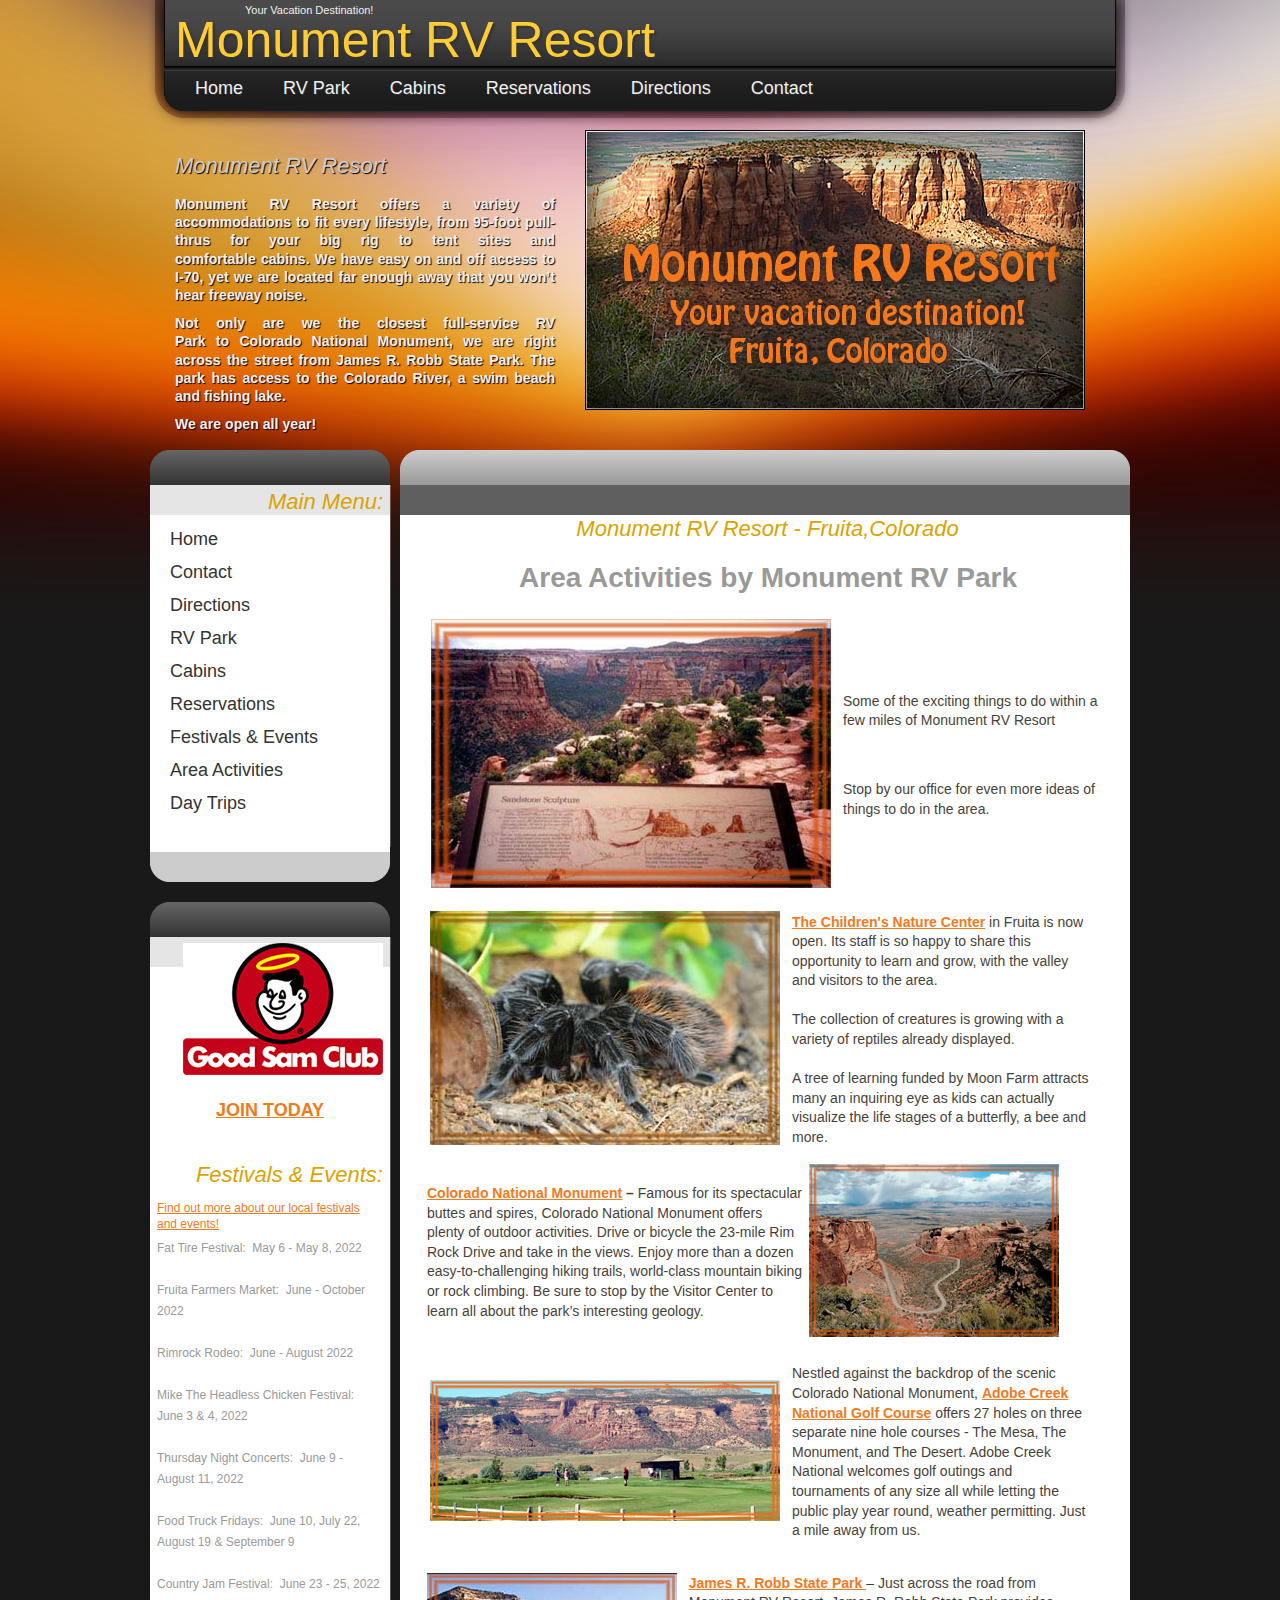
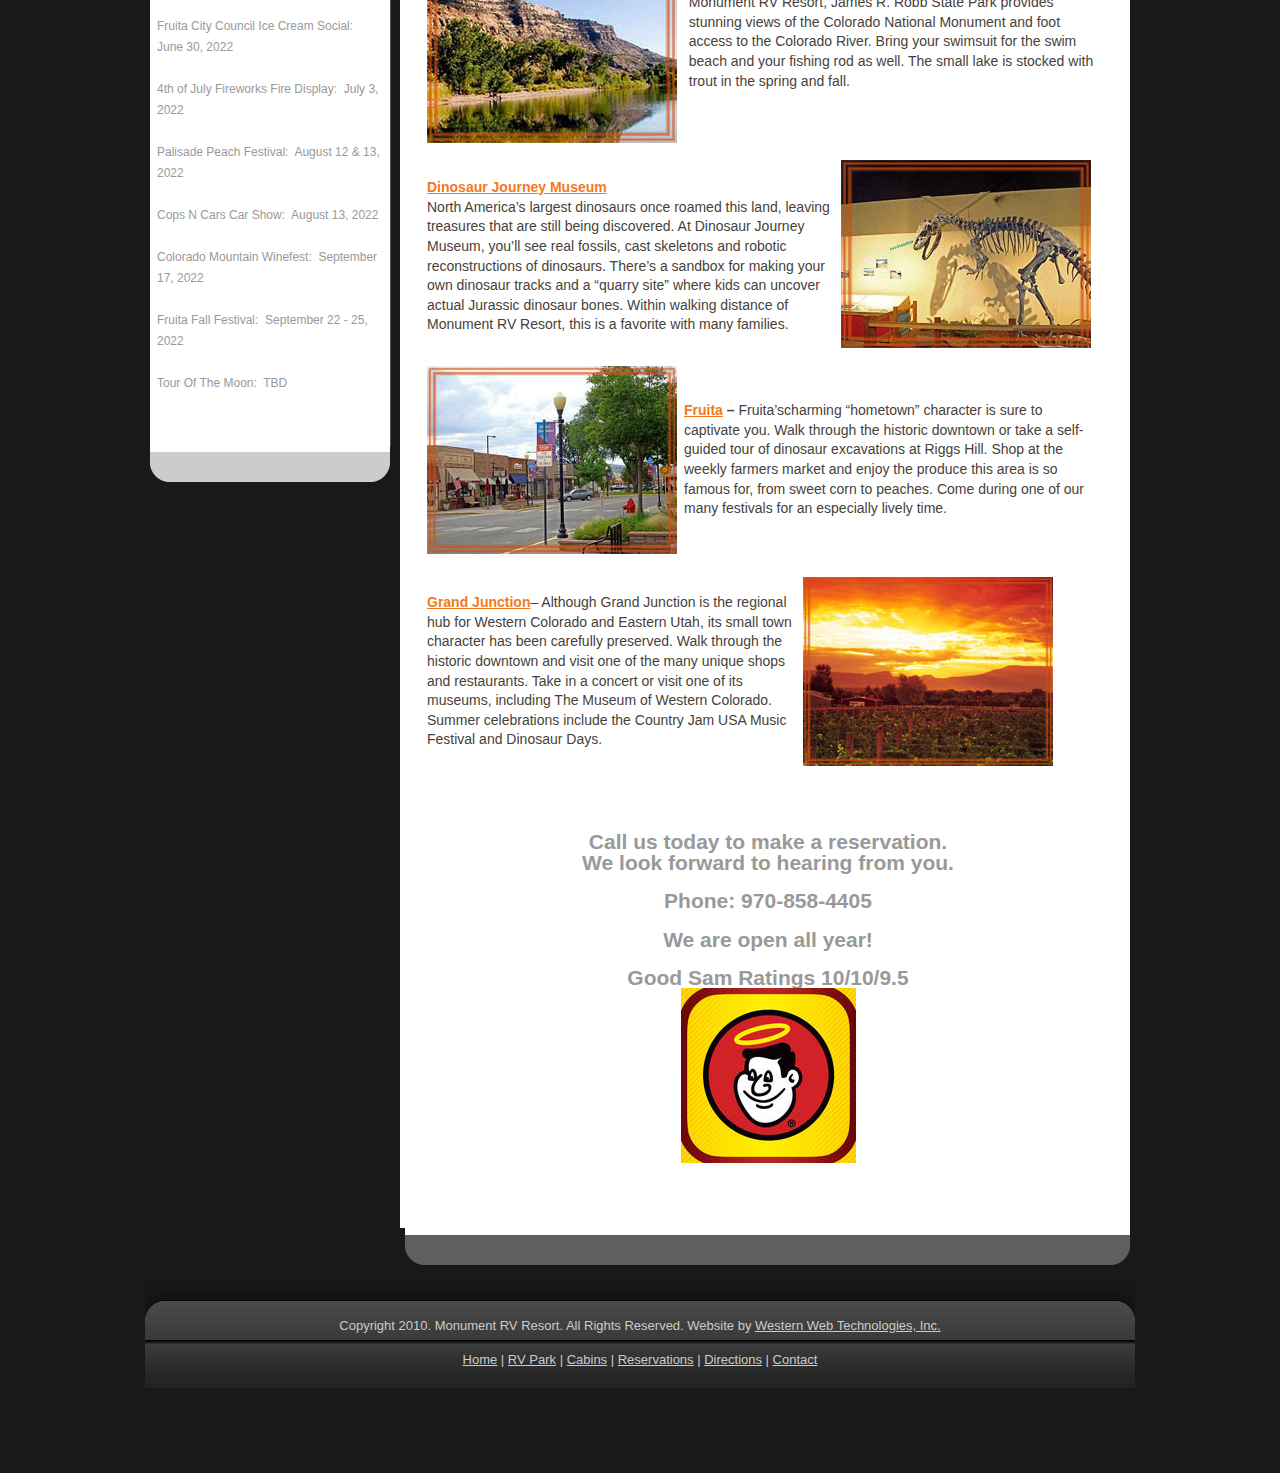
==== commit b1e1b175: "fix links" ====
--- a/activities.html
+++ b/activities.html
@@ -278,7 +278,7 @@
                   <td width="600" height="2001"><table width="686" border="0" cellpadding="4" cellspacing="4">
                     <tbody>
                       <tr>
-                        <td width="344"><img src="../www.monumentrvresort.com/images/canyonview.jpg" width="400" height="269" /></td>
+                        <td width="344"><img src="../images/canyonview.jpg" width="400" height="269" /></td>
                         <td width="536"><p>Some of the exciting things to do within a few miles of Monument RV Resort</p>
                           <p align="left"><br />
                           </p>
@@ -289,7 +289,7 @@
                     <table width="674" border="0" cellpadding="5">
                       <tbody>
                         <tr>
-                          <td width="350"><img src="../www.monumentrvresort.com/images/nature.jpg" width="350" height="234" /></td>
+                          <td width="350"><img src="../images/nature.jpg" width="350" height="234" /></td>
                           <td width="298"><p><a href="http://www.gvzooquest.org/" target="_blank"><strong>The Children's Nature Center</strong></a> in Fruita is now open. Its staff is so happy to share this opportunity to learn and grow, with the valley and visitors to the area.<br />
                             <br />
                             The collection of creatures is growing with a variety of reptiles already displayed.<br />
@@ -302,14 +302,14 @@
                       <tbody>
                         <tr>
                           <td width="370" height="162"><p><strong><a href="http://www.nps.gov/colm" target="_blank">Colorado National Monument</a> – </strong>Famous for its spectacular buttes and spires, Colorado National Monument offers plenty of outdoor activities. Drive or bicycle the 23-mile Rim Rock Drive and take in the views. Enjoy more than a dozen easy-to-challenging hiking trails, world-class mountain biking or rock climbing. Be sure to stop by the Visitor Center to learn all about the park&rsquo;s interesting geology.</p></td>
-                          <td width="282"><img src="../www.monumentrvresort.com/images/colomonument.jpg" width="250" height="173" /></td>
+                          <td width="282"><img src="../images/colomonument.jpg" width="250" height="173" /></td>
                         </tr>
                       </tbody>
                     </table>
                     <table width="675" border="0" cellpadding="5">
                       <tbody>
                         <tr>
-                          <td width="350" height="205"><img src="../www.monumentrvresort.com/images/golfcourse.jpg" width="350" height="141" /></td>
+                          <td width="350" height="205"><img src="../images/golfcourse.jpg" width="350" height="141" /></td>
                           <td width="299"><p>Nestled against the backdrop of the scenic Colorado National Monument, <strong><a href="http://www.adobecreekgolf.com/" target="_blank">Adobe Creek National Golf Course</a> </strong>offers 27 holes on three separate nine hole courses - The Mesa, The Monument, and The Desert.  Adobe Creek National welcomes golf outings and tournaments of any size all while letting the public play year round, weather permitting. Just a mile away from us.</p></td>
                         </tr>
                       </tbody>
@@ -317,7 +317,7 @@
                     <table width="678" border="0" cellpadding="2" cellspacing="2">
                       <tbody>
                         <tr>
-                          <td width="250"><img src="../www.monumentrvresort.com/images/robbpark.jpg" width="250" height="170" /></td>
+                          <td width="250"><img src="../images/robbpark.jpg" width="250" height="170" /></td>
                           <td width="399"><p><strong><a href="http://parks.state.co.us/Parks/JamesMRobbColoradoRiver/Pages/JamesMRobbHome.aspx" target="_blank">James R. Robb State Park </a></strong>– Just across the road from Monument RV Resort, James R. Robb State Park provides stunning views of the Colorado National Monument and foot access to the Colorado River. Bring your swimsuit for the swim beach and your fishing rod as well. The small lake is stocked with trout in the spring and fall.</p>
                             <h2> </h2></td>
                         </tr>
@@ -329,14 +329,14 @@
                           <td width="408"><p><strong><a href="http://www.museumofwesternco.com/visit/dinosaur-journey/" target="_blank">Dinosaur Journey Museum</a></strong><br />
                             North America&rsquo;s largest dinosaurs once roamed this land, leaving treasures that are still being discovered. At Dinosaur Journey Museum, you&rsquo;ll see real fossils, cast skeletons and robotic reconstructions of dinosaurs. There&rsquo;s a sandbox for making your own dinosaur tracks and a &ldquo;quarry site&rdquo; where kids can uncover actual Jurassic dinosaur bones. Within walking distance of Monument RV Resort, this is a favorite with many families.<br />
                           </p></td>
-                          <td width="250"><img src="../www.monumentrvresort.com/images/dino.jpg" width="250" height="188" /></td>
+                          <td width="250"><img src="../images/dino.jpg" width="250" height="188" /></td>
                         </tr>
                       </tbody>
                     </table>
                     <table width="671" border="0" cellpadding="2" cellspacing="2">
                       <tbody>
                         <tr>
-                          <td width="251"><p><img src="../www.monumentrvresort.com/images/fruita.jpg" width="250" height="188" /></p></td>
+                          <td width="251"><p><img src="../images/fruita.jpg" width="250" height="188" /></p></td>
                           <td width="406"><p><strong><a href="http://www.fruitachamber.org/" target="_blank">Fruita</a> – </strong>Fruita&rsquo;scharming &ldquo;hometown&rdquo; character is sure to captivate you. Walk through the historic downtown or take a self-guided tour of dinosaur excavations at Riggs Hill. Shop at the weekly farmers market and enjoy the produce this area is so famous for, from sweet corn to peaches. Come during one of our many festivals for an especially lively time. <br />
                           </p></td>
                         </tr>
@@ -346,7 +346,7 @@
                       <tbody>
                         <tr>
                           <td width="370"><p><strong><a href="http://www.visitgrandjunction.com/trip_planning/" target="_blank">Grand Junction</a></strong>– Although Grand Junction is the regional hub for Western Colorado and Eastern Utah, its small town character has been carefully preserved. Walk through the historic downtown and visit one of the many unique shops and restaurants. Take in a concert or visit one of its museums, including The Museum of Western Colorado. Summer celebrations include the Country Jam USA Music Festival and Dinosaur Days.</p></td>
-                          <td width="306"><p><img src="../www.monumentrvresort.com/images/grandjunctiontown.jpg" width="250" height="189" /></p></td>
+                          <td width="306"><p><img src="../images/grandjunctiontown.jpg" width="250" height="189" /></p></td>
                         </tr>
                       </tbody>
                     </table>
